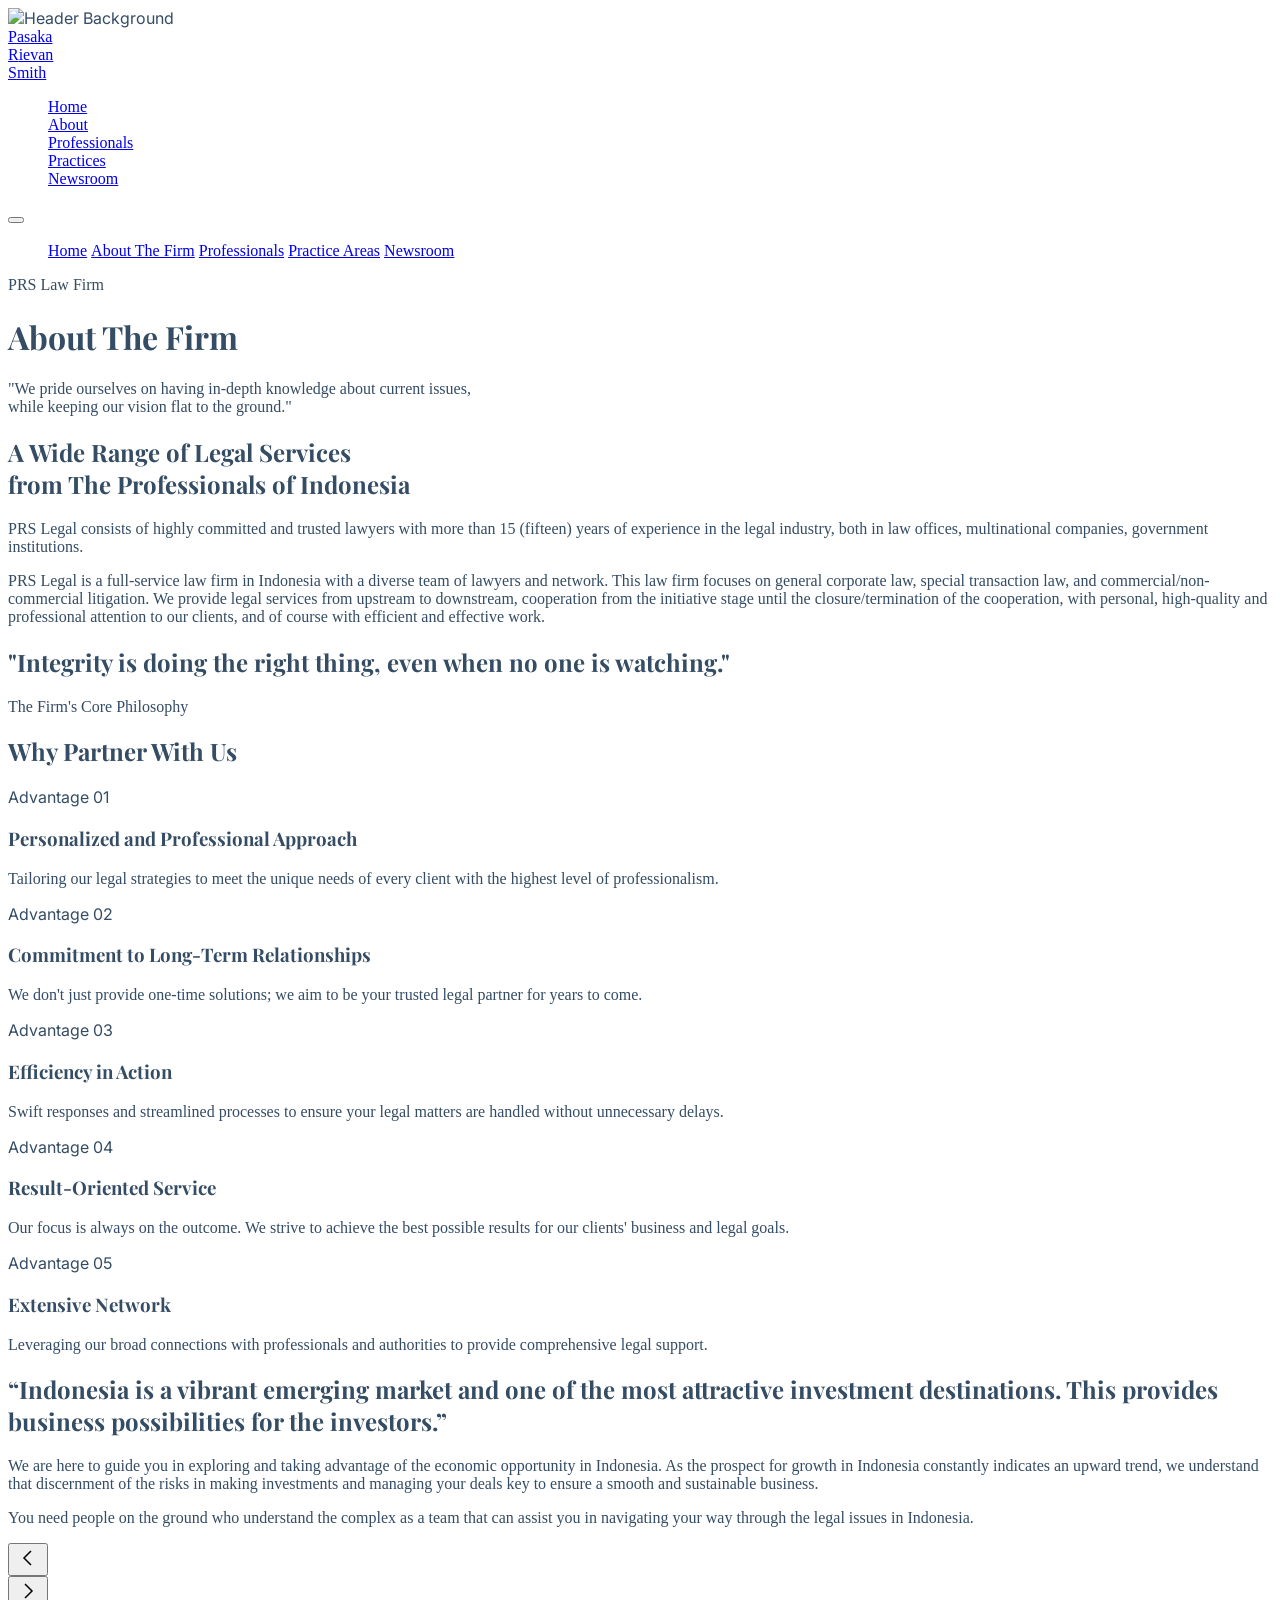
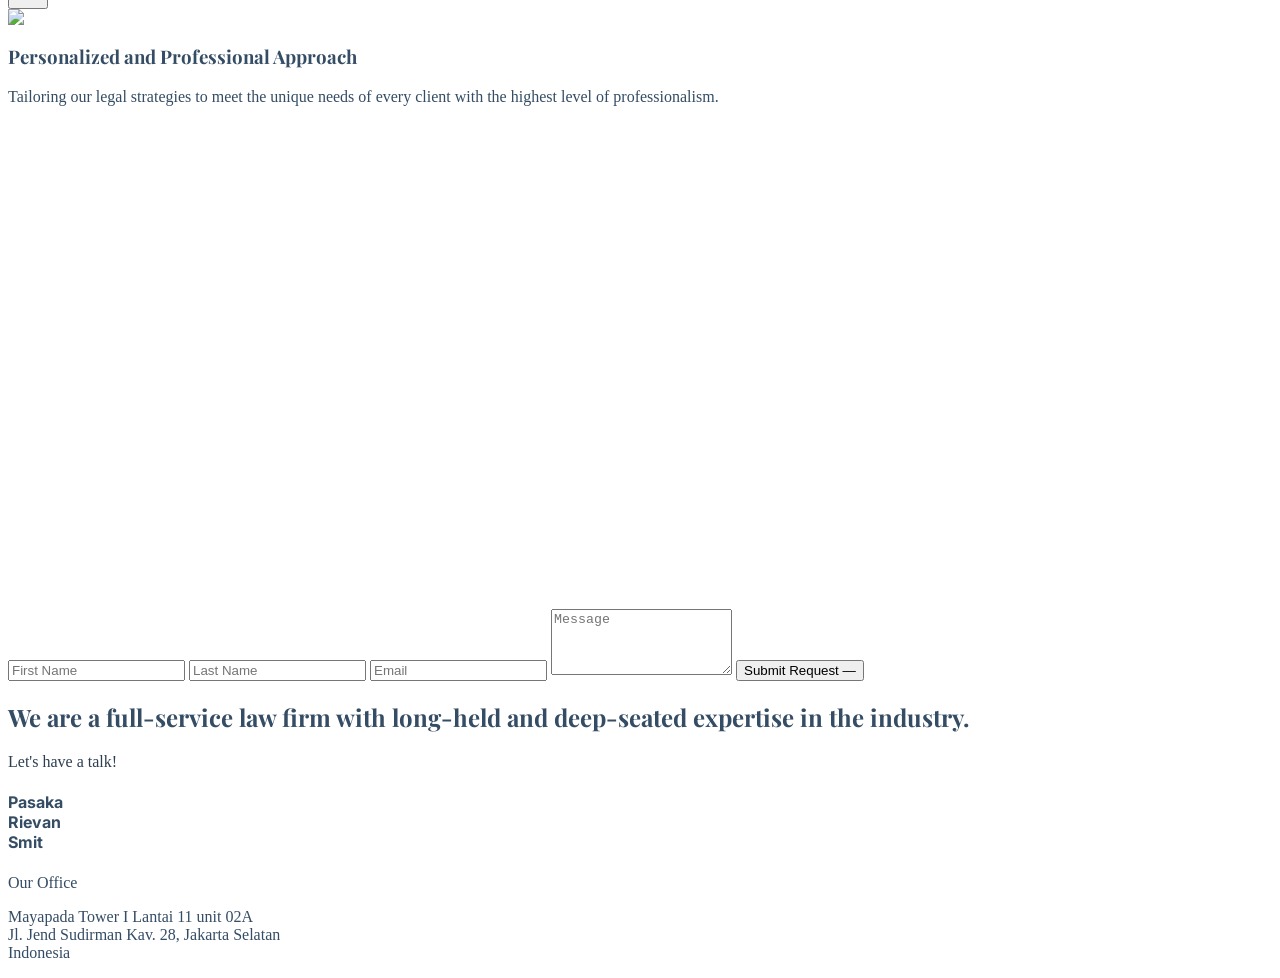
==== about-us.html @ 1524ee4a "first commit" ====
<!DOCTYPE html>
<html lang="id">
<head>
    <meta charset="UTF-8">
    <meta name="viewport" content="width=device-width, initial-scale=1.0">
    <title>Pasaka Rievan Smit | Our Firm</title>
    </head>
    <script src="https://cdn.tailwindcss.com"></script>
    <link href="https://unpkg.com/aos@2.3.1/dist/aos.css" rel="stylesheet">
    <link href="https://fonts.googleapis.com/css2?family=Playfair+Display:ital,wght@0,400;0,700;1,400&family=Inter:wght@300;400;600&display=swap" rel="stylesheet">
    <script src="https://unpkg.com/lenis@1.1.13/dist/lenis.min.js"></script>
    <link rel="stylesheet" href="https://cdn.jsdelivr.net/npm/swiper@11/swiper-bundle.min.css" />
    <script src="https://cdn.jsdelivr.net/npm/swiper@11/swiper-bundle.min.js"></script>
    <link rel="stylesheet" href="assets/css/style.css">

<body class="overflow-x-hidden">
    

    <header class="relative h-[70vh] flex items-end overflow-hidden parallax">
        
        <div class="absolute inset-0 z-0">
            <img src="https://images.unsplash.com/photo-1505547828843-176834e42154?q=80&w=1170&auto=format&fit=crop&ixlib=rb-4.1.0&ixid=M3wxMjA3fDB8MHxwaG90by1wYWdlfHx8fGVufDB8fHx8fA%3D%3D" 
                id="parallax-bg"
                class="absolute top-0 left-0 w-full h-[120%] object-cover will-change-transform" 
                alt="Header Background">
            <div class="absolute inset-0 header-scrim"></div>
        </div>

        <nav class="absolute top-0 w-full p-6 px-8 flex justify-between items-center z-50 transition-all duration-300">
            <a href="index.html" class="z-[60]">
                <div class="text-2xl md:text-3xl font-extralight tracking-[0.2em] uppercase leading-tight text-white">
                    <span class="font-extrabold">P</span>asaka<br> 
                    <span class="font-extrabold">R</span>ievan<br> 
                    <span class="font-extrabold">S</span>mith
                </div>
            </a>
            
            <ul class="hidden md:flex space-x-10 text-[10px] uppercase tracking-[0.3em] font-light text-white">
                <a href="index.html"><li class="nav-link pb-1 cursor-pointer hover:text-blue-200 transition-colors">Home</li></a>
                <a href="about-us.html"><li class="nav-link pb-1 cursor-pointer hover:text-blue-200 transition-colors">About</li></a>
                <a href="profesionals.html"><li class="nav-link pb-1 cursor-pointer hover:text-blue-200 transition-colors">Professionals</li></a>
                <a href="practice-area.html"><li class="nav-link pb-1 cursor-pointer hover:text-blue-200 transition-colors">Practices</li></a>
                <a href="newsroom.html"><li class="nav-link pb-1 cursor-pointer hover:text-blue-200 transition-colors">Newsroom</li></a>
            </ul>

            <button id="menuBtn" class="md:hidden z-[60] flex flex-col justify-between h-5 w-6 outline-none">
                <span class="block h-0.5 w-full bg-white transition-all duration-300 origin-left" id="line1"></span>
                <span class="block h-0.5 w-full bg-white transition-all duration-300" id="line2"></span>
                <span class="block h-0.5 w-full bg-white transition-all duration-300 origin-left" id="line3"></span>
            </button>

            <div id="mobileMenu" class="fixed inset-0 bg-[#000] z-[55] flex flex-col items-center justify-center translate-x-full transition-transform duration-500 ease-in-out">
                <ul class="flex flex-col space-y-8 text-center text-sm uppercase tracking-[0.4em] font-light text-white">
                    <a href="index.html" class="hover:text-blue-200 transition-colors">Home</a>
                    <a href="about-us.html" class="hover:text-blue-200 transition-colors">About The Firm</a>
                    <a href="profesionals.html" class="hover:text-blue-200 transition-colors">Professionals</a>
                    <a href="practice-area.html" class="hover:text-blue-200 transition-colors">Practice Areas</a>
                    <a href="newsroom.html" class="hover:text-blue-200 transition-colors">Newsroom</a>
                </ul>
                
                <div class="absolute bottom-12 flex space-x-6">
                    <div class="h-[1px] w-8 bg-white/20 self-center"></div>
                    <p class="text-[9px] text-gray-500 tracking-widest uppercase">PRS Law Firm</p>
                    <div class="h-[1px] w-8 bg-white/20 self-center"></div>
                </div>
            </div>
        </nav>

        <div class="relative z-10 w-full max-w-7xl mx-auto px-8 pb-12">
            <div class="flex flex-col md:flex-row md:items-end justify-between items-start gap-6">
                
                <div class="md:w-1/2" data-aos="fade-up">
                    <h1 class="text-4xl md:text-6xl serif italic tracking-tight text-white leading-none">
                        About The Firm
                    </h1>
                </div>

                <div class="md:w-1/3 mb-2" data-aos="fade-up" data-aos-delay="200">
                    <p class="text-gray-300 italic text-sm md:text-base font-light leading-relaxed border-l border-white/20 pl-6">
                        "We pride ourselves on having in-depth knowledge about current issues, <br class="hidden md:block"> 
                while keeping our vision flat to the ground."
                    </p>
                </div>

            </div>
        </div>

        <div class="absolute bottom-0 left-0 w-full h-[1px] bg-white/10"></div>
    </header>

    <section class="py-24 px-8 bg-black">
        <div class="max-w-4xl mx-auto text-center" data-aos="fade-up">
            <h2 class="text-3xl md:text-6xl serif mb-8">A Wide Range of Legal Services <br> <span class="italic text-gray-300 text-4xl">from The Professionals of Indonesia</span></h2>
            <div class="space-y-12 mt-24 text-gray-400 leading-relaxed text-lg">
                <p class="">
                    PRS Legal consists of highly committed and trusted lawyers with more than 15 (fifteen) years of experience in the legal industry, both in law offices, multinational companies, government institutions.    
                </p>
                <p class="">
                    PRS Legal is a full-service law firm in Indonesia with a diverse team of lawyers and network. This law firm focuses on general corporate law, special transaction law, and commercial/non-commercial litigation. We provide legal services from upstream to downstream, cooperation from the initiative stage until the closure/termination of the cooperation, with personal, high-quality and professional attention to our clients, and of course with efficient and effective work.
                </p>
            </div>
        </div>
    </section>

    <!-- quote -->
    <div class="relative w-full h-[70vh] md:h-[85vh] bg-black overflow-hidden flex items-center justify-center">
    
        <div class="absolute inset-0 z-0">
            <div class="w-full h-full parallax-enhanced" 
                style="background-image: url('https://plus.unsplash.com/premium_photo-1695942301094-472c4dbf9130?q=80&w=2000&auto=format&fit=crop');">
            </div>
            
            <div class="absolute inset-0 bg-gradient-to-b from-black via-[#2c3e50]/30 to-black opacity-90"></div>
            
            <div class="absolute inset-0 bg-[radial-gradient(circle,transparent_30%,black_100%)]"></div>
        </div>

        <div class="relative z-10 text-center px-6 max-w-4xl" data-aos="fade-up">
            <div class="w-16 h-[1px] bg-[#2c3e50] mx-auto mb-8"></div>
            <h2 class="serif text-3xl md:text-5xl text-white italic leading-tight opacity-90">
                "Integrity is doing the right thing, even when no one is watching."
            </h2>
            <p class="mt-6 text-[#2c3e50] tracking-[0.5em] text-[10px] font-bold uppercase">The Firm's Core Philosophy</p>
        </div>
    </div>

    <!-- keuungulan -->
    <section class="py-24 bg-black px-8">
        <div class="max-w-6xl mx-auto mb-16" data-aos="fade-right">
            <h2 class="serif text-3xl md:text-4xl text-white italic">Why Partner With Us</h2>
            <div class="w-16 h-[1px] bg-[#2c3e50] mt-4"></div>
        </div>

        <div class="grid md:grid-cols-2 lg:grid-cols-3 gap-x-12 gap-y-16 max-w-6xl mx-auto">
            
            <div class="group border-t border-gray-800 pt-8 cursor-pointer" data-aos="fade-up">
                <div class="flex flex-col mb-4">
                    <span class="text-[10px] tracking-widest uppercase text-[#2c3e50] font-bold mb-2 group-hover:text-blue-400 transition-colors">Advantage 01</span>
                    <h3 class="serif text-2xl italic text-gray-300 relative inline-block transition-colors duration-300 group-hover:text-white">
                        Personalized and Professional Approach
                        <span class="absolute -bottom-1 left-0 w-0 h-[1px] bg-[#2c3e50] transition-all duration-500 group-hover:w-full group-hover:bg-blue-400"></span>
                    </h3>
                </div>
                <p class="text-gray-500 text-sm leading-relaxed transition-all duration-500 group-hover:text-gray-300">
                    Tailoring our legal strategies to meet the unique needs of every client with the highest level of professionalism.
                </p>
            </div>

            <div class="group border-t border-gray-800 pt-8 cursor-pointer" data-aos="fade-up" data-aos-delay="100">
                <div class="flex flex-col mb-4">
                    <span class="text-[10px] tracking-widest uppercase text-[#2c3e50] font-bold mb-2 group-hover:text-blue-400 transition-colors">Advantage 02</span>
                    <h3 class="serif text-2xl italic text-gray-300 relative inline-block transition-colors duration-300 group-hover:text-white">
                        Commitment to Long-Term Relationships
                        <span class="absolute -bottom-1 left-0 w-0 h-[1px] bg-[#2c3e50] transition-all duration-500 group-hover:w-full group-hover:bg-blue-400"></span>
                    </h3>
                </div>
                <p class="text-gray-500 text-sm leading-relaxed transition-all duration-500 group-hover:text-gray-300">
                    We don't just provide one-time solutions; we aim to be your trusted legal partner for years to come.
                </p>
            </div>

            <div class="group border-t border-gray-800 pt-8 cursor-pointer" data-aos="fade-up" data-aos-delay="200">
                <div class="flex flex-col mb-4">
                    <span class="text-[10px] tracking-widest uppercase text-[#2c3e50] font-bold mb-2 group-hover:text-blue-400 transition-colors">Advantage 03</span>
                    <h3 class="serif text-2xl italic text-gray-300 relative inline-block transition-colors duration-300 group-hover:text-white">
                        Efficiency in Action
                        <span class="absolute -bottom-1 left-0 w-0 h-[1px] bg-[#2c3e50] transition-all duration-500 group-hover:w-full group-hover:bg-blue-400"></span>
                    </h3>
                </div>
                <p class="text-gray-500 text-sm leading-relaxed transition-all duration-500 group-hover:text-gray-300">
                    Swift responses and streamlined processes to ensure your legal matters are handled without unnecessary delays.
                </p>
            </div>

            <div class="group border-t border-gray-800 pt-8 cursor-pointer" data-aos="fade-up">
                <div class="flex flex-col mb-4">
                    <span class="text-[10px] tracking-widest uppercase text-[#2c3e50] font-bold mb-2 group-hover:text-blue-400 transition-colors">Advantage 04</span>
                    <h3 class="serif text-2xl italic text-gray-300 relative inline-block transition-colors duration-300 group-hover:text-white">
                        Result-Oriented Service
                        <span class="absolute -bottom-1 left-0 w-0 h-[1px] bg-[#2c3e50] transition-all duration-500 group-hover:w-full group-hover:bg-blue-400"></span>
                    </h3>
                </div>
                <p class="text-gray-500 text-sm leading-relaxed transition-all duration-500 group-hover:text-gray-300">
                    Our focus is always on the outcome. We strive to achieve the best possible results for our clients' business and legal goals.
                </p>
            </div>

            <div class="group border-t border-gray-800 pt-8 cursor-pointer" data-aos="fade-up" data-aos-delay="100">
                <div class="flex flex-col mb-4">
                    <span class="text-[10px] tracking-widest uppercase text-[#2c3e50] font-bold mb-2 group-hover:text-blue-400 transition-colors">Advantage 05</span>
                    <h3 class="serif text-2xl italic text-gray-300 relative inline-block transition-colors duration-300 group-hover:text-white">
                        Extensive Network
                        <span class="absolute -bottom-1 left-0 w-0 h-[1px] bg-[#2c3e50] transition-all duration-500 group-hover:w-full group-hover:bg-blue-400"></span>
                    </h3>
                </div>
                <p class="text-gray-500 text-sm leading-relaxed transition-all duration-500 group-hover:text-gray-300">
                    Leveraging our broad connections with professionals and authorities to provide comprehensive legal support.
                </p>
            </div>

        </div>
    </section>

    <section class="bg-black text-white px-8 md:py-24 py-16">
        <div class="max-w-7xl mx-auto">
            
            <div class="grid grid-cols-1 md:grid-cols-12 gap-8">
                
                <div class="md:col-span-8 md:col-start-2 lg:col-start-2 lg:col-span-7" data-aos="fade-right">
                    <h2 class="serif text-xl md:text-5xl lg:text-5xl italic leading-[1.1] tracking-tight text-gray-100">
                        “Indonesia is a vibrant emerging market and one of the most attractive investment destinations. This provides business possibilities for the investors.”
                    </h2>
                </div>

                <div class="hidden md:block md:col-span-12"></div>

                <div class="md:col-start-7 md:col-span-6 lg:col-start-7 lg:col-span-5" data-aos="fade-up" data-aos-delay="200">
                    <div class="space-y-8 text-gray-400 font-light leading-relaxed text-sm md:text-base">
                        <p>
                            We are here to guide you in exploring and taking advantage of the economic 
                            opportunity in Indonesia. As the prospect for growth in Indonesia constantly 
                            indicates an upward trend, we understand that discernment of the risks in 
                            making investments and managing your deals key to ensure a smooth and 
                            sustainable business.
                        </p>
                        
                        <p>
                            You need people on the ground who understand the complex as a team that 
                            can assist you in navigating your way through the legal issues in Indonesia.
                        </p>
                    </div>
                </div>

            </div>
        </div>
    </section>

    <!-- gambar berjalan -->
    <section class="py-24 bg-black overflow-hidden">
            <div class="max-w-7xl mx-auto px-8 mb-12 flex justify-between items-end">
                <div class="flex space-x-2">
                    <button class="swiper-prev-btn border border-gray-800 p-4 hover:bg-[#2c3e50] transition-all text-white group">
                        <svg xmlns="http://www.w3.org/2000/svg" width="24" height="24" fill="none" stroke="currentColor" stroke-width="1.5" viewBox="0 0 24 24"><path d="M15 19l-7-7 7-7"/></svg>
                    </button>
                    
                </div> 
                <div class="flex space-x-2">
                    
                    <button class="swiper-next-btn border border-gray-800 p-4 hover:bg-[#2c3e50] transition-all text-white group">
                        <svg xmlns="http://www.w3.org/2000/svg" width="24" height="24" fill="none" stroke="currentColor" stroke-width="1.5" viewBox="0 0 24 24"><path d="M9 5l7 7-7 7"/></svg>
                    </button>
                </div>
            </div>

            <div class="swiper mySwiper !px-0">
                <div class="swiper-wrapper">
                    
                    <div class="swiper-slide relative h-[200px] md:h-[200px] bg-gray-900 overflow-hidden">
                        <img src="https://images.unsplash.com/photo-1521737852567-6949f3f9f2b5?q=80&w=1147&auto=format&fit=crop&ixlib=rb-4.1.0&ixid=M3wxMjA3fDB8MHxwaG90by1wYWdlfHx8fGVufDB8fHx8fA%3D%3D" class="absolute inset-0 w-full h-full object-cover opacity-40">
                        <div class="absolute inset-0 bg-gradient-to-r from-black via-black/60 to-transparent z-10"></div>
                        
                        <div class="absolute inset-0 flex items-center z-20 px-8 md:px-24">
                            <div class="max-w-3xl" data-aos="fade-up">
                                
                                <h3 class="serif text-4xl md:text-6xl text-white mb-6">Personalized and Professional Approach</h3>
                                <p class="text-gray-300 text-lg leading-relaxed mb-8 font-light">
                                    Tailoring our legal strategies to meet the unique needs of every client with the highest level of professionalism.
                                </p>
                                
                            </div>
                        </div>
                    </div>

                    <div class="swiper-slide relative h-[600px] md:h-[700px] bg-gray-900 overflow-hidden">
                        <img src="https://images.unsplash.com/photo-1589829545856-d10d557cf95f?q=80&w=2000" class="absolute inset-0 w-full h-full object-cover opacity-40">
                        <div class="absolute inset-0 bg-gradient-to-r from-black via-black/60 to-transparent z-10"></div>
                        
                        <div class="absolute inset-0 flex items-center z-20 px-8 md:px-24">
                            <div class="max-w-3xl">
                                
                                <h3 class="serif text-4xl md:text-6xl text-white mb-6">Commitment to Long-Term Relationships</h3>
                                <p class="text-gray-300 text-lg leading-relaxed mb-8 font-light">
                                    We don't just provide one-time solutions; we aim to be your trusted legal partner for years to come.
                                </p>
                                
                            </div>
                        </div>
                    </div>

                    </div>
            </div>
    </section>

    <section class="bg-black py-32 px-8 border-t border-gray-900">
        <div class="max-w-7xl mx-auto grid grid-cols-1 md:grid-cols-2 gap-20">
            <div class="order-2 md:order-1" data-aos="fade-up">
                <form class="grid grid-cols-2 gap-6">
                    <input type="text" placeholder="First Name" class="bg-transparent border-b border-gray-800 py-4 text-sm focus:border-blue-firm outline-none">
                    <input type="text" placeholder="Last Name" class="bg-transparent border-b border-gray-800 py-4 text-sm focus:border-blue-firm outline-none">
                    <input type="email" placeholder="Email" class="bg-transparent border-b border-gray-800 py-4 text-sm focus:border-blue-firm outline-none col-span-2">
                    <textarea placeholder="Message" rows="4" class="bg-transparent border-b border-gray-800 py-4 text-sm focus:border-blue-firm outline-none col-span-2"></textarea>
                    <button class="col-span-2 text-left text-xs uppercase tracking-[0.4em] font-bold mt-8 hover:text-blue-firm transition-colors">Submit Request —</button>
                </form>
            </div>

            <div class="order-1 md:order-2" data-aos="fade-left">
                <h2 class="serif text-4xl md:text-5xl lg:text-6xl italic leading-tight">
                    We are a full-service law firm with <span class="text-gray-500">long-held and deep-seated</span> expertise in the industry.
                </h2>
                <p class="mt-8 text-blue-firm font-bold text-xs uppercase tracking-[0.3em]">Let's have a talk!</p>
            </div>
        </div>
    </section>

    <footer class="bg-black py-20 px-8 border-t border-gray-900">
        <div class="max-w-7xl mx-auto flex flex-col md:flex-row justify-between items-start gap-12">
            <div>
                <h4 class="font-bold tracking-[0.3em] text-lg leading-tight uppercase">Pasaka<br>Rievan <br>Smit</h4>
            </div>
            <div class="text-right">
                <p class="uppercase tracking-widest text-[10px] font-bold mb-4">Our Office</p>
                <p class="text-gray-500 text-sm leading-relaxed">
                    Mayapada Tower I Lantai 11 unit 02A<br>
                    Jl. Jend Sudirman Kav. 28, Jakarta Selatan<br>
                    Indonesia
                </p>

            </div>
        </div>
    </footer>

    <!-- practice area -->
    <!-- <section class="py-24 bg-black overflow-hidden">
            <div class="max-w-7xl mx-auto px-8 mb-12 flex justify-between items-end">
                <div>
                    <h2 class="serif text-4xl md:text-5xl text-white italic" data-aos="fade-right">Our Practice Areas</h2>
                    <p class="text-[#2c3e50] mt-2 uppercase tracking-[0.3em] text-[10px] font-bold">Deep Expertise In Every Sector</p>
                </div>
                
                <div class="flex space-x-2">
                    <button class="swiper-prev-btn border border-gray-800 p-4 hover:bg-[#2c3e50] transition-all text-white group">
                        <svg xmlns="http://www.w3.org/2000/svg" width="24" height="24" fill="none" stroke="currentColor" stroke-width="1.5" viewBox="0 0 24 24"><path d="M15 19l-7-7 7-7"/></svg>
                    </button>
                    <button class="swiper-next-btn border border-gray-800 p-4 hover:bg-[#2c3e50] transition-all text-white group">
                        <svg xmlns="http://www.w3.org/2000/svg" width="24" height="24" fill="none" stroke="currentColor" stroke-width="1.5" viewBox="0 0 24 24"><path d="M9 5l7 7-7 7"/></svg>
                    </button>
                </div>
            </div>

            <div class="swiper mySwiper !px-0">
                <div class="swiper-wrapper">
                    
                    <div class="swiper-slide relative h-[600px] md:h-[700px] bg-gray-900 overflow-hidden">
                        <img src="https://images.unsplash.com/photo-1521737852567-6949f3f9f2b5?q=80&w=1147&auto=format&fit=crop&ixlib=rb-4.1.0&ixid=M3wxMjA3fDB8MHxwaG90by1wYWdlfHx8fGVufDB8fHx8fA%3D%3D" class="absolute inset-0 w-full h-full object-cover opacity-40">
                        <div class="absolute inset-0 bg-gradient-to-r from-black via-black/60 to-transparent z-10"></div>
                        
                        <div class="absolute inset-0 flex items-center z-20 px-8 md:px-24">
                            <div class="max-w-3xl" data-aos="fade-up">
                                <span class="text-[#2c3e50] font-bold tracking-[0.4em] text-xs mb-4 block">AREA 01</span>
                                <h3 class="serif text-4xl md:text-6xl text-white mb-6">Labor & Employment</h3>
                                <p class="text-gray-300 text-lg leading-relaxed mb-8 font-light">
                                    We have successfully assisted numerous clients in employment-related cases, including matters governed by the 2003 Manpower Law and the recent Omnibus Law. Our deep understanding of labor regulations ensures clarity and balance in protecting the rights.
                                </p>
                                <button class="px-8 py-4 bg-[#2c3e50] text-white uppercase tracking-widest text-xs hover:bg-white hover:text-black transition-all duration-300">
                                    View Details
                                </button>
                            </div>
                        </div>
                    </div>

                    <div class="swiper-slide relative h-[600px] md:h-[700px] bg-gray-900 overflow-hidden">
                        <img src="https://images.unsplash.com/photo-1589829545856-d10d557cf95f?q=80&w=2000" class="absolute inset-0 w-full h-full object-cover opacity-40">
                        <div class="absolute inset-0 bg-gradient-to-r from-black via-black/60 to-transparent z-10"></div>
                        
                        <div class="absolute inset-0 flex items-center z-20 px-8 md:px-24">
                            <div class="max-w-3xl">
                                <span class="text-[#2c3e50] font-bold tracking-[0.4em] text-xs mb-4 block">AREA 02</span>
                                <h3 class="serif text-4xl md:text-6xl text-white mb-6">Litigation & Dispute</h3>
                                <p class="text-gray-300 text-lg leading-relaxed mb-8 font-light">
                                    Our lawyers are highly experienced in litigation, including breach of contract, tort, and criminal cases. We excel in crafting tailored legal strategies to address unfair transactions and inequities.
                                </p>
                                <button class="px-8 py-4 bg-[#2c3e50] text-white uppercase tracking-widest text-xs hover:bg-white hover:text-black transition-all duration-300">
                                    View Details
                                </button>
                            </div>
                        </div>
                    </div>

                    </div>
            </div>
    </section> -->

    <!-- <footer class="footer-gradient bg-[#2c3e50] py-20 px-8">
        <div class="max-w-6xl mx-auto grid md:grid-cols-2 gap-16">
            <div data-aos="fade-right">
                <h2 class="text-4xl md:text-5xl serif leading-tight">We are a full-service law firm with <span class="italic font-light">long-held and deep-seated</span> expertise.</h2>
                <div class="mt-12">
                    <p class="font-bold uppercase tracking-widest text-sm mb-2">Our Office</p>
                    <p class="text-gray-300">Seasons Tower Building 12th Floor<br>Jakarta, Indonesia</p>
                </div>
            </div>

            <div class="bg-white/5 p-8 rounded-lg backdrop-blur-md" data-aos="fade-left">
                <form class="grid grid-cols-2 gap-4">
                    <input type="text" placeholder="First Name" class="bg-transparent border-b border-gray-500 p-2 outline-none focus:border-white col-span-1">
                    <input type="text" placeholder="Last Name" class="bg-transparent border-b border-gray-500 p-2 outline-none focus:border-white col-span-1">
                    <input type="email" placeholder="Email" class="bg-transparent border-b border-gray-500 p-2 outline-none focus:border-white col-span-2">
                    <textarea placeholder="Message" class="bg-transparent border-b border-gray-500 p-2 outline-none focus:border-white col-span-2 h-24"></textarea>
                    <button class="mt-4 primary-bg hover:bg-[#34495e] text-white py-3 px-8 transition-all uppercase tracking-widest text-sm">Submit</button>
                </form>
            </div>
        </div>
    </footer> -->

    <script src="https://unpkg.com/aos@2.3.1/dist/aos.js"></script>
    <script src="https://cdn.jsdelivr.net/npm/swiper@11/swiper-bundle.min.js"></script>

    <script>
        AOS.init({ duration: 1000, once: true });
        // 1. Inisialisasi Smooth Scroll (Lenis)
        const lenis = new Lenis({
            duration: 1.2,
            easing: (t) => Math.min(1, 1.001 - Math.pow(2, -10 * t)),
            smoothWheel: true
        });

        function raf(time) {
            lenis.raf(time);
            requestAnimationFrame(raf);
        }
        requestAnimationFrame(raf);

        // 2. Inisialisasi AOS (Animation on Scroll)
        AOS.init({
            duration: 1000,
            once: false, // Set ke false agar animasi berulang saat scroll up/down
            mirror: true
        });

        // 3. Simple Parallax Effect untuk Image

        // 3. Simple Parallax Effect untuk Image
        window.addEventListener('scroll', function() {
            const bg = document.getElementById('parallax-bg');
            if (bg) {
                let offset = window.pageYOffset;
                // Angka 0.3 menentukan kecepatan paralaks. 
                // translate3d(0, Y, 0) membuat gerakan sangat smooth di semua browser.
                bg.style.transform = 'translate3d(0, ' + (offset * 0.3) + 'px, 0)';
            }
        });

        // Inisialisasi harus dipanggil setelah DOM siap
        document.addEventListener('DOMContentLoaded', function () {
            var swiper = new Swiper(".mySwiper", {
                slidesPerView: 1, // Memaksa tampil 1 slide penuh (Col-12)
                spaceBetween: 0,
                loop: true,
                parallax: true, // Menambah efek paralaks saat slide bergeser
                speed: 1200,    // Transisi lebih lambat agar terasa mewah
                autoplay: {
                    delay: 6000,
                    disableOnInteraction: false,
                },
                navigation: {
                    nextEl: ".swiper-next-btn",
                    prevEl: ".swiper-prev-btn",
                },
            });
        });

        // Mobile Menu Toggle with Hamburger Animation
        const menuBtn = document.getElementById('menuBtn');
        const mobileMenu = document.getElementById('mobileMenu');
        const line1 = document.getElementById('line1');
        const line2 = document.getElementById('line2');
        const line3 = document.getElementById('line3');
        let isMenuOpen = false;

        menuBtn.addEventListener('click', () => {
            isMenuOpen = !isMenuOpen;
            
            if (isMenuOpen) {
                // Animasi Hamburger ke 'X'
                line1.classList.add('rotate-45', 'translate-x-[2px]', 'translate-y-[-1px]');
                line2.classList.add('opacity-0');
                line3.classList.add('-rotate-45', 'translate-x-[2px]', 'translate-y-[1px]');
                
                // Tampilkan Menu
                mobileMenu.classList.remove('translate-x-full');
                
                // Kunci scroll body
                document.body.style.overflow = 'hidden';
            } else {
                // Kembalikan Hamburger
                line1.classList.remove('rotate-45', 'translate-x-[2px]', 'translate-y-[-1px]');
                line2.classList.remove('opacity-0');
                line3.classList.remove('-rotate-45', 'translate-x-[2px]', 'translate-y-[1px]');
                
                // Sembunyikan Menu
                mobileMenu.classList.add('translate-x-full');
                
                // Buka scroll body
                document.body.style.overflow = 'auto';
            }
        });
    </script>
</body>
</html>
---- assets/css/style.css ----
/* ============================================
   1. CORE TYPOGRAPHY & BODY STYLES
   ============================================ */


   :root {
    --primary: #344C64;
    --primary-dark: #2c3e50;
    --primary-soft: #5F7A8A;
    --white: #ffffff;
    --gray-soft: #E6EDF3;
    --gold-accent: #C6A75E;
}

.serif {
    font-family: "Playfair Display", serif;
    /* font-family: "Libre Baskerville", serif; */
    /* font-family: "Merriweather", serif; */
}


body {
    font-family: "Inter", sans-serif;
    /* font-family: Cambria, Georgia, "Times New Roman", serif; */
    color: var(--primary);
}

p , a {
    font-family: Cambria, Georgia, "Times New Roman", serif;
    
}



/* ============================================
   2. COLOR & UTILITY CLASSES
   ============================================ */

.text-blue-firm {
    color: #2c3e50;
}

.bg-blue-firm {
    background-color: #2c3e50;
}

.primary-bg {
    background-color: #2c3e50;
}

.footer-gradient {
    background: linear-gradient(to bottom, #000000, #2c3e50);
}

.rounded-xl {
    border-radius: 1rem;
}

.shadow-2xl {
    box-shadow: 0 25px 50px -12px rgba(0, 0, 0, 0.5);
}

/* ============================================
   3. NAVIGATION STYLES
   ============================================ */

.nav-link {
    position: relative;
    overflow: hidden;
}

.nav-link::after {
    content: "";
    position: absolute;
    bottom: 0;
    left: 0;
    width: 100%;
    height: 1px;
    background-color: white;
    transform: translateX(-101%);
    transition: transform 0.3s ease;
}

.nav-link:hover::after {
    transform: translateX(0);
}

/* .nav-blur {
    backdrop-filter: blur(8px);
    background: rgba(44, 62, 80, 0.2);
} */

.nav-blur {
    backdrop-filter: blur(10px);
    background: rgba(52, 76, 100, 0.7);
}

.nav-blur {
    backdrop-filter: blur(8px);
    background: rgba(44, 62, 80, 0.2);
}

/* ============================================
   4. BUTTONS
   ============================================ */

.btn-primary {
    background-color: #2c3e50;
    transition: all 0.4s cubic-bezier(0.23, 1, 0.32, 1);
    position: relative;
    z-index: 1;
}

.btn-primary:hover {
    background-color: #1a252f;
    transform: translateY(-3px);
    box-shadow: 0 10px 20px rgba(0, 0, 0, 0.3);
}

/* ============================================
   5. LENIS SMOOTH SCROLL
   ============================================ */

html.lenis {
    height: auto;
}

.lenis-smooth {
    scroll-behavior: auto !important;
}

.lenis-smooth [data-lenis-prevent] {
    overscroll-behavior: contain;
}

/* ============================================
   6. PARALLAX EFFECTS
   ============================================ */

.parallax {
    background-attachment: fixed;
    background-position: center;
    background-size: cover;
}

.parallax-bg {
    background-attachment: fixed;
    will-change: transform;
}

.parallax-enhanced {
    background-attachment: fixed;
    background-position: center center;
    background-repeat: no-repeat;
    background-size: cover;
    height: 100%;
    width: 100%;
    will-change: transform;
}

.header-scrim {
    background: linear-gradient(to bottom,
            rgba(0, 0, 0, 0.8) 0%,
            rgba(0, 0, 0, 0.2) 40%,
            rgba(0, 0, 0, 0) 60%,
            rgba(0, 0, 0, 1) 100%);
}

.header-scrim {
    background: linear-gradient(to bottom,
            rgba(0, 0, 0, 0.8) 0%,
            rgba(0, 0, 0, 0.2) 40%,
            rgba(0, 0, 0, 0) 60%,
            rgba(0, 0, 0, 1) 100%);
}

/* ============================================
   7. HERO SECTION
   ============================================ */

.hero-wrapper {
    position: relative;
    height: 100vh;
    width: 100%;
    overflow: hidden;
}

.parallax-hero-img {
    position: absolute;
    top: 0;
    left: 0;
    width: 100%;
    height: 120%;
    object-fit: cover;
    will-change: transform;
}

/* ============================================
   8. QUOTE SECTION
   ============================================ */

.quote-parallax-wrapper {
    position: relative;
    width: 100%;
    height: 70vh;
    overflow: hidden;
    display: flex;
    align-items: center;
    justify-content: center;
}

.parallax-quote-img {
    position: absolute;
    top: -20%;
    left: 0;
    width: 100%;
    height: 140%;
    object-fit: cover;
    will-change: transform;
}

/* ============================================
   9. SWIPER / CAROUSEL
   ============================================ */

.swiper {
    width: 100%;
    height: 600px;
}

.swiper-slide {
    height: 500px !important;
    display: flex;
    flex-direction: column;
}

.swiper-slide img {
    z-index: 0;
}

.swiper-pagination-bullet {
    background: white !important;
}

.swiper-button-next,
.swiper-button-prev {
    color: #2c3e50 !important;
}

.valueSwiper .swiper-slide {
    transition: opacity 0.5s ease;
    opacity: 0 !important;
}

.valueSwiper .swiper-slide-active {
    opacity: 1 !important;
}

.valueSwiper .swiper-slide-active {
    opacity: 1 !important;
}

/* ============================================
   10. PRACTICE CARDS
   ============================================ */

.practice-card {
    position: relative;
    height: 250px;
    border-radius: 12px;
    overflow: hidden;
    transition: all 0.6s cubic-bezier(0.23, 1, 0.32, 1);
    cursor: pointer;
}

.practice-card img {
    transition: transform 1.2s cubic-bezier(0.23, 1, 0.32, 1);
}

.practice-card:hover img {
    transform: scale(1.1);
}

.practice-overlay {
    background: linear-gradient(to top,
            rgba(0, 0, 0, 0.8) 0%,
            rgba(0, 0, 0, 0.2) 60%,
            transparent 100%);
    transition: background 0.4s ease;
}

.practice-card:hover .practice-overlay {
    background: rgba(44, 62, 80, 0.4);
}

.learn-more {
    opacity: 0;
    transform: translateY(10px);
    transition: all 0.4s ease;
}

.practice-card:hover .learn-more {
    opacity: 1;
    transform: translateY(0);
}

/* ============================================
   11. PROFESSIONAL CARDS
   ============================================ */

.prof-link {
    display: flex;
    justify-content: space-between;
    align-items: center;
    border-bottom: 1px solid rgba(255, 255, 255, 0.2);
    padding-bottom: 0.75rem;
    transition: all 0.5s cubic-bezier(0.23, 1, 0.32, 1);
    margin-top: 0.5rem;
}

.prof-name-text {
    color: #ffffff;
    transition: all 0.5s ease;
}

.prof-arrow {
    color: rgba(255, 255, 255, 0.566);
    transform: translateX(-5px);
    transition: all 0.5s cubic-bezier(0.23, 1, 0.32, 1);
}

/* Professional Card Hover State */
.group:hover .prof-link {
    border-bottom-color: rgba(255, 255, 255, 1);
}

.group:hover .prof-name-text {
    color: #ffffff;
    text-shadow: 0 0 15px rgba(255, 255, 255, 0.4);
}

.group:hover .prof-arrow {
    color: #ffffff;
    transform: translateX(0);
    opacity: 1;
}

/* ============================================
   12. ARTICLE CONTENT
   ============================================ */

.article-content p {
    margin-bottom: 1.5rem;
    color: #d1d5db;
    line-height: 1.8;
    font-size: 1.1rem;
}

.article-content h3 {
    font-family: "Playfair Display", serif;
    font-size: 1.8rem;
    color: white;
    margin: 2.5rem 0 1rem 0;
    font-style: italic;
}

article img {
    width: 100%;
    height: auto;
    border-radius: 0.5rem;
    margin: 2rem 0;
    border: 1px solid rgba(255, 255, 255, 0.05);
}

/* ============================================
   13. TABLES
   ============================================ */

.custom-table {
    width: 100%;
    border-collapse: collapse;
    margin: 2rem 0;
    background: rgba(255, 255, 255, 0.02);
}

.custom-table th {
    background: #2c3e50;
    color: white;
    text-align: left;
    padding: 1rem;
    font-size: 0.8rem;
    text-transform: uppercase;
    letter-spacing: 0.1em;
}

.custom-table td {
    padding: 1.5rem 1rem;
    border-bottom: 1px solid rgba(255, 255, 255, 0.1);
    font-size: 0.95rem;
    vertical-align: top;
}

/* ============================================
   14. SIDEBAR & AUTHOR
   ============================================ */

.author-card {
    border-left: 1px solid rgba(255, 255, 255, 0.1);
    padding-left: 2rem;
    transition: all 0.3s ease;
}

/* ============================================
   15. MOBILE RESPONSIVE
   ============================================ */

@media (max-width: 768px) {
    .parallax-enhanced {
        background-attachment: scroll;
        height: 50vh;
    }
}
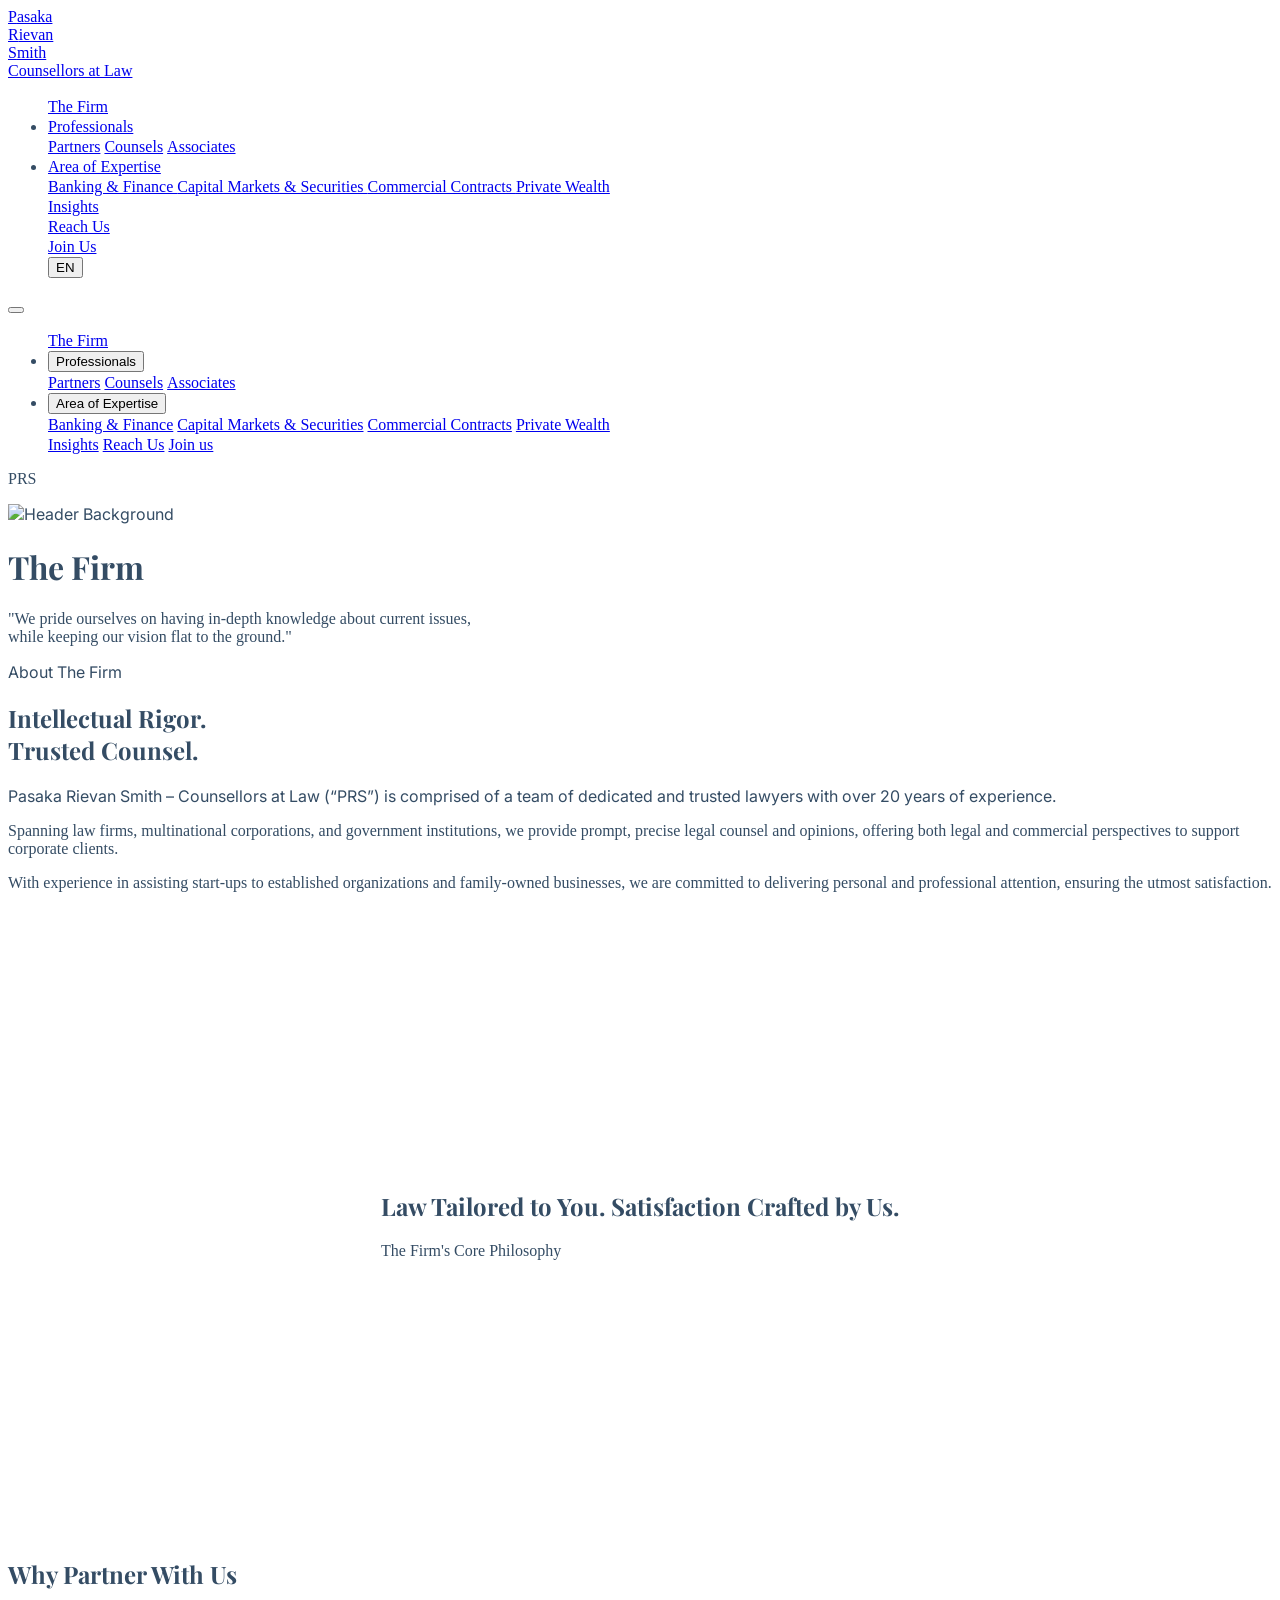
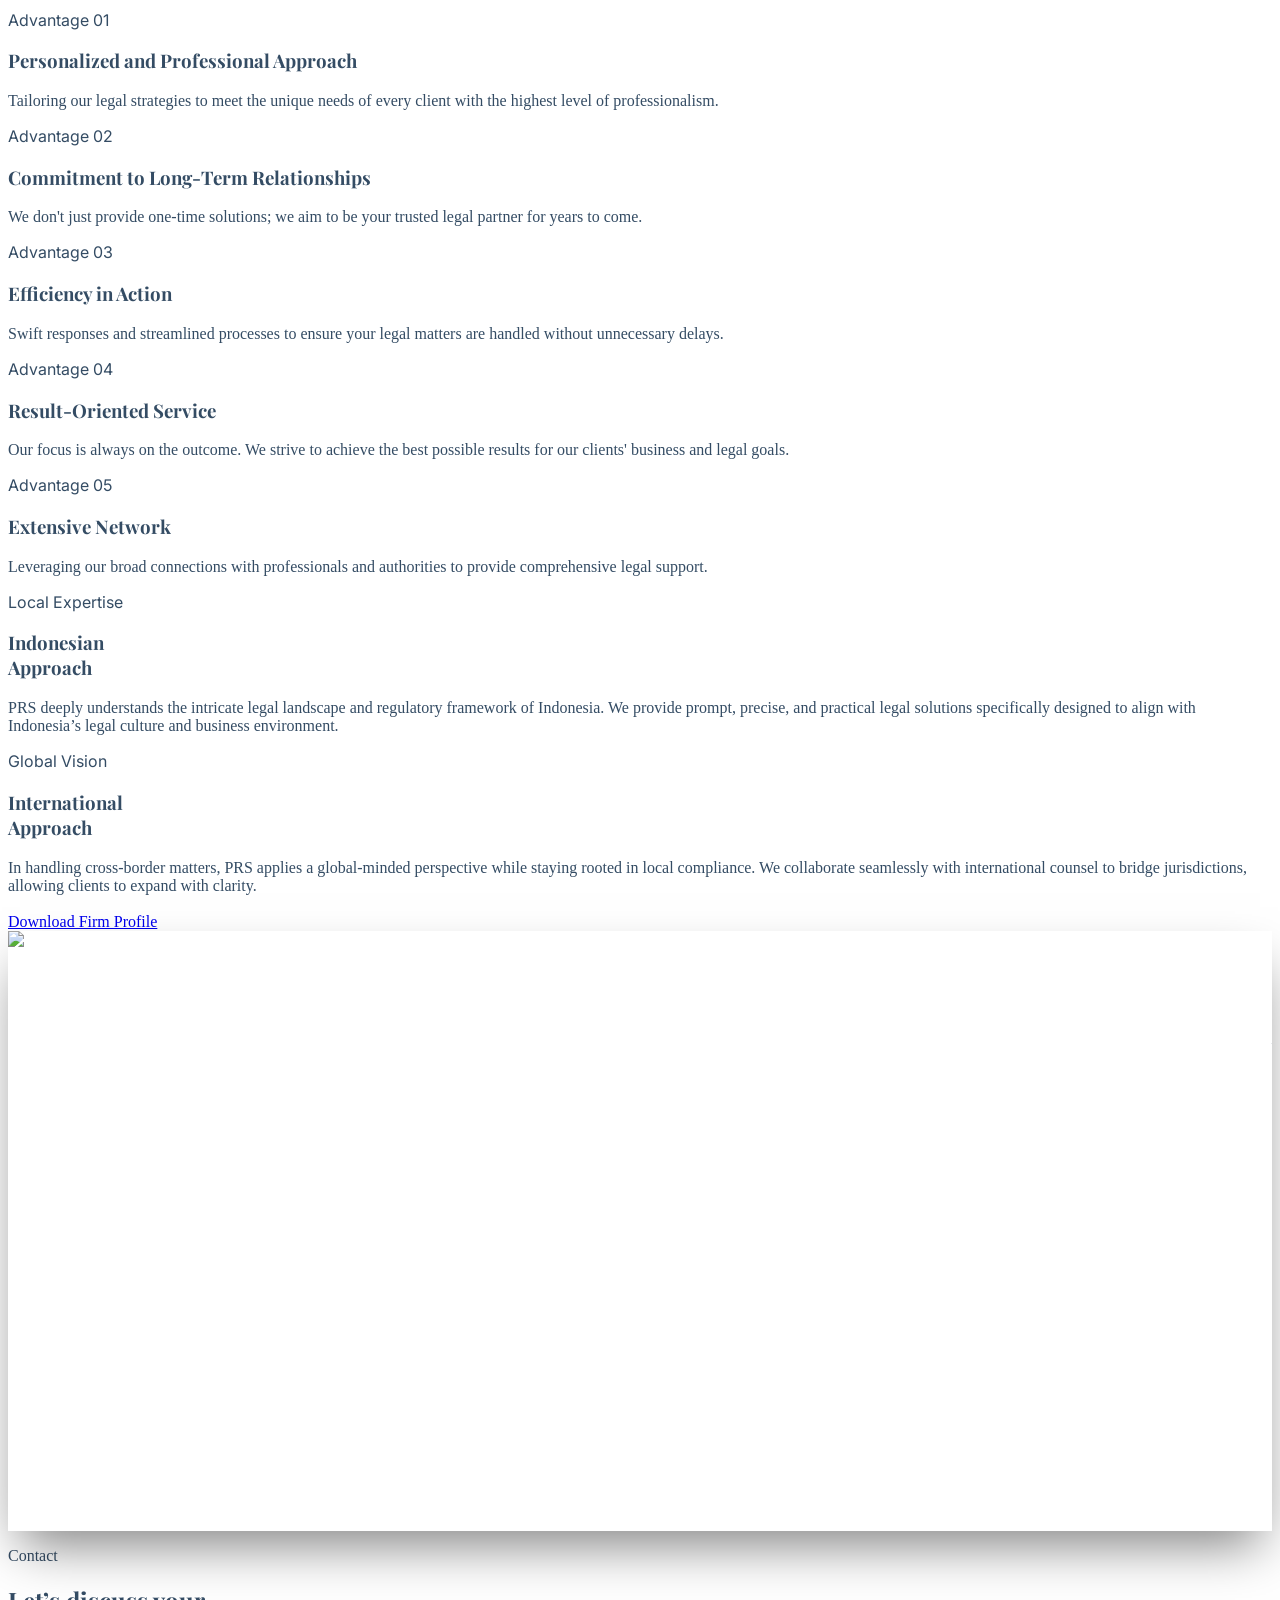
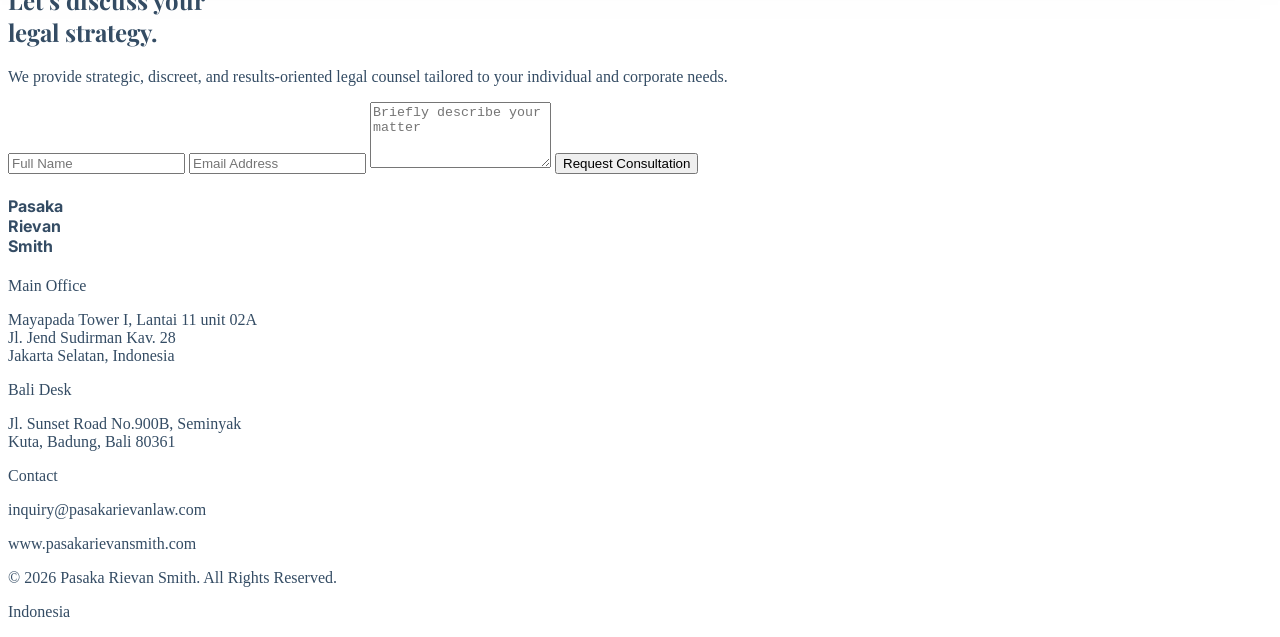
==== commit 29ddce3f: "ref desain bg white" ====
--- a/about-us.html
+++ b/about-us.html
@@ -4,7 +4,7 @@
     <meta charset="UTF-8">
     <meta name="viewport" content="width=device-width, initial-scale=1.0">
     <title>Pasaka Rievan Smit | Our Firm</title>
-    </head>
+    
     <script src="https://cdn.tailwindcss.com"></script>
     <link href="https://unpkg.com/aos@2.3.1/dist/aos.css" rel="stylesheet">
     <link href="https://fonts.googleapis.com/css2?family=Playfair+Display:ital,wght@0,400;0,700;1,400&family=Inter:wght@300;400;600&display=swap" rel="stylesheet">
@@ -12,9 +12,179 @@
     <link rel="stylesheet" href="https://cdn.jsdelivr.net/npm/swiper@11/swiper-bundle.min.css" />
     <script src="https://cdn.jsdelivr.net/npm/swiper@11/swiper-bundle.min.js"></script>
     <link rel="stylesheet" href="assets/css/style.css">
-
-<body class="overflow-x-hidden">
+    <script src="https://unpkg.com/lucide@latest"></script>
     
+</head>
+<body class="bg-white overflow-x-hidden">
+
+    <nav class="absolute top-0 w-full p-6 px-8 flex justify-between items-center z-50 transition-all duration-300">
+            <a href="index.html" class="z-[60]">
+                <div class="text-2xl md:text-3xl font-extralight tracking-[0.2em] uppercase leading-tight text-white">
+                    <span class="font-extrabold">P</span>asaka<br> 
+                    <span class="font-extrabold">R</span>ievan<br> 
+                    <span class="font-extrabold">S</span>mith<br>
+                    <span class="block text-[10px] leading-none tracking-[0.3em] mt-1">
+                        Counsellors at <span class="font-semibold">Law</span>
+                    </span>
+                </div>
+            </a>
+            
+
+            <ul class="hidden md:flex space-x-10 text-[10px] uppercase tracking-[0.3em] font-light text-white">
+
+                <!-- The Firm -->
+                <li class="nav-link pb-1 cursor-pointer hover:text-gray-300 transition-colors">
+                    <a href="about-us.html" class="hover:text-gray-300 transition-colors">
+                        The Firm
+                    </a>
+                </li>
+
+                <!-- Professionals Dropdown -->
+                <li class="relative group ">
+                    <a href="profesionals.html" 
+                    class="flex items-center gap-2 hover:text-gray-300 transition-colors">
+                        Professionals
+                        <i data-lucide="chevron-down"
+                        class="w-3 h-3 transition-transform duration-300 group-hover:rotate-180">
+                        </i>
+                    </a>
+
+                    <div class="absolute left-0 top-full mt-4 w-40
+                                bg-white/10 backdrop-blur-xl
+                                border border-white/20
+                                shadow-2xl
+                                opacity-0 invisible
+                                group-hover:opacity-100 group-hover:visible
+                                transition-all duration-300">
+
+                        <div class="flex flex-col text-[11px] tracking-widest uppercase py-4 text-white">
+                            <a href="#" class="px-6 py-2 hover:bg-white/10 transition-colors">Partners</a>
+                            <a href="#" class="px-6 py-2 hover:bg-white/10 transition-colors">Counsels</a>
+                            <a href="#" class="px-6 py-2 hover:bg-white/10 transition-colors">Associates</a>
+                        </div>
+
+                    </div>
+                </li>
+
+                <!-- Area of Expertise Dropdown -->
+                <li class="relative group">
+                    <a href="practice-area.html" 
+                    class="flex items-center gap-2 hover:text-gray-300 transition-colors">
+                        Area of Expertise
+                        <i data-lucide="chevron-down"
+                        class="w-3 h-3 transition-transform duration-300 group-hover:rotate-180">
+                        </i>
+                    </a>
+
+                    <div class="absolute left-0 top-full mt-4 w-64
+                                bg-white/10 backdrop-blur-xl
+                                border border-white/20
+                                shadow-2xl 
+                                opacity-0 invisible
+                                group-hover:opacity-100 group-hover:visible
+                                transition-all duration-300">
+
+                        <div class="flex flex-col text-[11px] tracking-widest uppercase py-4 text-white">
+                            <a href="#" class="px-6 py-2 hover:bg-white/10 transition-colors">
+                                Banking & Finance
+                            </a>
+                            <a href="#" class="px-6 py-2 hover:bg-white/10 transition-colors">
+                                Capital Markets & Securities
+                            </a>
+                            <a href="#" class="px-6 py-2 hover:bg-white/10 transition-colors">
+                                Commercial Contracts
+                            </a>
+                            <a href="#" class="px-6 py-2 hover:bg-white/10 transition-colors">
+                                Private Wealth
+                            </a>
+                        </div>
+
+                    </div>
+                </li>
+
+                <li class="nav-link pb-1 cursor-pointer hover:text-gray-300 transition-colors">
+                    <a href="newsroom.html" class="hover:text-gray-300">Insights</a>
+                </li>
+                <li class="nav-link pb-1 cursor-pointer hover:text-gray-300 transition-colors">
+                    <a href="contact.html" class="hover:text-gray-300">Reach Us</a>
+                </li>
+                <li class="nav-link pb-1 cursor-pointer hover:text-gray-300 transition-colors">
+                    <a href="carrers.html" class="hover:text-gray-300">Join Us</a>
+                </li>
+                <div class="flex items-center pb-1 gap-2 text-white/60">
+                        <i data-lucide="globe" class="w-3 h-3 text-[#C9A24D]"></i>
+                        <div class="flex gap-2 text-[10px] font-bold tracking-widest">
+                            <button class="text-white hover:text-[#C9A24D] transition-colors" id="lang-en">EN</button>
+                            
+                        </div>
+                </div>
+            </ul>
+
+            <button id="menuBtn" class="md:hidden z-[60] flex flex-col justify-between h-5 w-6 outline-none">
+                <span class="block h-0.5 w-full bg-white transition-all duration-300 origin-left" id="line1"></span>
+                <span class="block h-0.5 w-full bg-white transition-all duration-300" id="line2"></span>
+                <span class="block h-0.5 w-full bg-white transition-all duration-300 origin-left" id="line3"></span>
+            </button>
+
+            <div id="mobileMenu" class="fixed inset-0 bg-[#344C64] z-[55] flex flex-col items-center justify-center translate-x-full transition-transform duration-500 ease-in-out">
+                <ul class="flex flex-col space-y-8 text-center text-sm uppercase tracking-[0.4em] font-light text-white">
+                    
+                    <a href="about-us.html" class="hover:text-gray-300 transition-colors">The Firm </a>
+                    <li class="w-full">
+                        <button onclick="toggleDropdown('mobileProf')" 
+                            class="w-full flex justify-between items-center py-3">
+                            <span>Professionals</span>
+                            <i data-lucide="chevron-down" 
+                            id="icon-mobileProf"
+                            class="w-4 h-4 transition-transform duration-300"></i>
+                        </button>
+
+                        <div id="mobileProf"
+                            class="max-h-0 overflow-hidden transition-all duration-500 ease-in-out
+                                    bg-[#344C64]/60 backdrop-blur-xl
+                                    border border-white/10 rounded-md">
+
+                            <div class="flex flex-col text-[11px] tracking-widest uppercase py-4 text-white">
+                                <a href="#" class="px-6 py-2 hover:bg-white/10">Partners</a>
+                                <a href="#" class="px-6 py-2 hover:bg-white/10">Counsels</a>
+                                <a href="#" class="px-6 py-2 hover:bg-white/10">Associates</a>
+                            </div>
+                        </div>
+                    </li>
+                    <li class="w-full">
+                        <button onclick="toggleDropdown('mobilePractice')" 
+                            class="w-full flex justify-between items-center py-3">
+                            <span>Area of Expertise</span>
+                            <i data-lucide="chevron-down" 
+                            id="icon-mobilePractice"
+                            class="w-4 h-4 transition-transform duration-300"></i>
+                        </button>
+
+                        <div id="mobilePractice"
+                            class="max-h-0 overflow-hidden transition-all duration-500 ease-in-out
+                                    bg-[#344C64]/60 backdrop-blur-xl
+                                    border border-white/10 rounded-md">
+
+                            <div class="flex flex-col text-[11px] tracking-widest uppercase py-4 text-white">
+                                <a href="#" class="px-6 py-2 hover:bg-white/10">Banking & Finance</a>
+                                <a href="#" class="px-6 py-2 hover:bg-white/10">Capital Markets & Securities</a>
+                                <a href="#" class="px-6 py-2 hover:bg-white/10">Commercial Contracts</a>
+                                <a href="#" class="px-6 py-2 hover:bg-white/10">Private Wealth</a>
+                            </div>
+                        </div>
+                    </li>
+                    <a href="newsroom.html" class="hover:text-gray-300 transition-colors">Insights</a>
+                    <a href="#" class="hover:text-gray-300 transition-colors">Reach Us</a>
+                    <a href="#" class="hover:text-gray-300 transition-colors">Join us</a>
+                </ul>
+                
+                <div class="absolute bottom-12 flex space-x-6">
+                    <div class="h-[1px] w-8 bg-white/20 self-center"></div>
+                    <p class="text-[9px] text-gray-500 tracking-widest uppercase">PRS</p>
+                    <div class="h-[1px] w-8 bg-white/20 self-center"></div>
+                </div>
+            </div>
+        </nav>
 
     <header class="relative h-[70vh] flex items-end overflow-hidden parallax">
         
@@ -23,55 +193,17 @@
                 id="parallax-bg"
                 class="absolute top-0 left-0 w-full h-[120%] object-cover will-change-transform" 
                 alt="Header Background">
-            <div class="absolute inset-0 header-scrim"></div>
-        </div>
-
-        <nav class="absolute top-0 w-full p-6 px-8 flex justify-between items-center z-50 transition-all duration-300">
-            <a href="index.html" class="z-[60]">
-                <div class="text-2xl md:text-3xl font-extralight tracking-[0.2em] uppercase leading-tight text-white">
-                    <span class="font-extrabold">P</span>asaka<br> 
-                    <span class="font-extrabold">R</span>ievan<br> 
-                    <span class="font-extrabold">S</span>mith
-                </div>
-            </a>
-            
-            <ul class="hidden md:flex space-x-10 text-[10px] uppercase tracking-[0.3em] font-light text-white">
-                <a href="index.html"><li class="nav-link pb-1 cursor-pointer hover:text-blue-200 transition-colors">Home</li></a>
-                <a href="about-us.html"><li class="nav-link pb-1 cursor-pointer hover:text-blue-200 transition-colors">About</li></a>
-                <a href="profesionals.html"><li class="nav-link pb-1 cursor-pointer hover:text-blue-200 transition-colors">Professionals</li></a>
-                <a href="practice-area.html"><li class="nav-link pb-1 cursor-pointer hover:text-blue-200 transition-colors">Practices</li></a>
-                <a href="newsroom.html"><li class="nav-link pb-1 cursor-pointer hover:text-blue-200 transition-colors">Newsroom</li></a>
-            </ul>
-
-            <button id="menuBtn" class="md:hidden z-[60] flex flex-col justify-between h-5 w-6 outline-none">
-                <span class="block h-0.5 w-full bg-white transition-all duration-300 origin-left" id="line1"></span>
-                <span class="block h-0.5 w-full bg-white transition-all duration-300" id="line2"></span>
-                <span class="block h-0.5 w-full bg-white transition-all duration-300 origin-left" id="line3"></span>
-            </button>
-
-            <div id="mobileMenu" class="fixed inset-0 bg-[#000] z-[55] flex flex-col items-center justify-center translate-x-full transition-transform duration-500 ease-in-out">
-                <ul class="flex flex-col space-y-8 text-center text-sm uppercase tracking-[0.4em] font-light text-white">
-                    <a href="index.html" class="hover:text-blue-200 transition-colors">Home</a>
-                    <a href="about-us.html" class="hover:text-blue-200 transition-colors">About The Firm</a>
-                    <a href="profesionals.html" class="hover:text-blue-200 transition-colors">Professionals</a>
-                    <a href="practice-area.html" class="hover:text-blue-200 transition-colors">Practice Areas</a>
-                    <a href="newsroom.html" class="hover:text-blue-200 transition-colors">Newsroom</a>
-                </ul>
-                
-                <div class="absolute bottom-12 flex space-x-6">
-                    <div class="h-[1px] w-8 bg-white/20 self-center"></div>
-                    <p class="text-[9px] text-gray-500 tracking-widest uppercase">PRS Law Firm</p>
-                    <div class="h-[1px] w-8 bg-white/20 self-center"></div>
-                </div>
-            </div>
-        </nav>
+            <!-- <div class="absolute inset-0 header-scrim"></div> -->
+            <div class="absolute inset-0 bg-gradient-to-b from-white/10 via-transparent to-[#344C64]"></div>
+            <div class="absolute inset-0 bg-[#344C64]/40"></div>
+        </div>
 
         <div class="relative z-10 w-full max-w-7xl mx-auto px-8 pb-12">
             <div class="flex flex-col md:flex-row md:items-end justify-between items-start gap-6">
                 
                 <div class="md:w-1/2" data-aos="fade-up">
                     <h1 class="text-4xl md:text-6xl serif italic tracking-tight text-white leading-none">
-                        About The Firm
+                        The Firm
                     </h1>
                 </div>
 
@@ -88,10 +220,10 @@
         <div class="absolute bottom-0 left-0 w-full h-[1px] bg-white/10"></div>
     </header>
 
-    <section class="py-24 px-8 bg-black">
+    <!-- <section class="py-24 px-8 ">
         <div class="max-w-4xl mx-auto text-center" data-aos="fade-up">
-            <h2 class="text-3xl md:text-6xl serif mb-8">A Wide Range of Legal Services <br> <span class="italic text-gray-300 text-4xl">from The Professionals of Indonesia</span></h2>
-            <div class="space-y-12 mt-24 text-gray-400 leading-relaxed text-lg">
+            <h2 class="text-3xl md:text-6xl serif mb-8">A Wide Range of Legal Services <br> <span class="italic text-gray-400 text-4xl">from The Professionals of Indonesia</span></h2>
+            <div class="space-y-12 mt-24 text-gray-500 leading-relaxed text-lg">
                 <p class="">
                     PRS Legal consists of highly committed and trusted lawyers with more than 15 (fifteen) years of experience in the legal industry, both in law offices, multinational companies, government institutions.    
                 </p>
@@ -100,34 +232,69 @@
                 </p>
             </div>
         </div>
+    </section> -->
+
+    <section class="py-32 px-8 bg-white overflow-hidden">
+        <div class="max-w-[1000px] mx-auto text-center">
+            
+            <div class="reveal mb-20">
+                <span class="text-gray-400 uppercase tracking-[0.6em] text-[10px] font-bold mb-8 block">About The Firm</span>
+                <h2 class="serif-heading text-5xl md:text-7xl text-[#344C64] leading-[1.1]">
+                    Intellectual Rigor. <br>
+                    <span class="italic font-light text-gray-300">Trusted Counsel.</span>
+                </h2>
+            </div>
+
+            <div class="space-y-16 reveal" style="transition-delay: 0.2s;">
+                <p class="serif-body text-2xl md:text-3xl text-[#344C64] leading-relaxed font-light italic max-w-3xl mx-auto">
+                    Pasaka Rievan Smith – Counsellors at Law (“PRS”) is comprised of a team of dedicated and trusted lawyers with over 20 years of experience.
+                </p>
+
+                <div class="flex justify-center items-center gap-4">
+                    <div class="h-[1px] w-12 bg-gray-100"></div>
+                    <div class="w-1 h-1 rounded-full bg-gray-200"></div>
+                    <div class="h-[1px] w-12 bg-gray-100"></div>
+                </div>
+
+                <div class="grid md:grid-cols-2 gap-12 text-gray-500 leading-relaxed text-sm md:text-base tracking-wide text-left md:text-center max-w-4xl mx-auto font-light">
+                    <p>
+                        Spanning law firms, multinational corporations, and government institutions, we provide prompt, precise legal counsel and opinions, offering both legal and commercial perspectives to support corporate clients.
+                    </p>
+                    <p>
+                        With experience in assisting start-ups to established organizations and family-owned businesses, we are committed to delivering personal and professional attention, ensuring the utmost satisfaction.
+                    </p>
+                </div>
+            </div>
+            
+        </div>
     </section>
 
     <!-- quote -->
-    <div class="relative w-full h-[70vh] md:h-[85vh] bg-black overflow-hidden flex items-center justify-center">
-    
+    <div class="quote-parallax-wrapper">
         <div class="absolute inset-0 z-0">
-            <div class="w-full h-full parallax-enhanced" 
-                style="background-image: url('https://plus.unsplash.com/premium_photo-1695942301094-472c4dbf9130?q=80&w=2000&auto=format&fit=crop');">
-            </div>
-            
-            <div class="absolute inset-0 bg-gradient-to-b from-black via-[#2c3e50]/30 to-black opacity-90"></div>
-            
-            <div class="absolute inset-0 bg-[radial-gradient(circle,transparent_30%,black_100%)]"></div>
+            <img src="https://images.unsplash.com/photo-1676181739859-08330dea8999?q=80&w=1170&auto=format&fit=crop&ixlib=rb-4.1.0&ixid=M3wxMjA3fDB8MHxwaG90by1wYWdlfHx8fGVufDB8fHx8fA%3D%3D?q=80&w=2000" 
+                id="quoteImage" 
+                class="parallax-quote-img opacity-90" 
+                alt="Philosophy Background">
+            
+            <div class="absolute inset-0 bg-gradient-to-b from-[#344C64]/50 via-transparent to-[#344C64]"></div>
+            
+            <div class="absolute inset-0 bg-[#344C64]/50"></div>
         </div>
 
         <div class="relative z-10 text-center px-6 max-w-4xl" data-aos="fade-up">
             <div class="w-16 h-[1px] bg-[#2c3e50] mx-auto mb-8"></div>
-            <h2 class="serif text-3xl md:text-5xl text-white italic leading-tight opacity-90">
-                "Integrity is doing the right thing, even when no one is watching."
+            <h2 class="serif text-3xl md:text-5xl text-white italic leading-tight opacity-95">
+                Law Tailored to You. Satisfaction Crafted by Us.
             </h2>
-            <p class="mt-6 text-[#2c3e50] tracking-[0.5em] text-[10px] font-bold uppercase">The Firm's Core Philosophy</p>
+            <p class="mt-6  text-gray-400 tracking-[0.5em] text-[10px] font-bold uppercase">The Firm's Core Philosophy</p>
         </div>
     </div>
 
     <!-- keuungulan -->
-    <section class="py-24 bg-black px-8">
+    <section class="py-24  px-8">
         <div class="max-w-6xl mx-auto mb-16" data-aos="fade-right">
-            <h2 class="serif text-3xl md:text-4xl text-white italic">Why Partner With Us</h2>
+            <h2 class="serif text-3xl md:text-4xl italic">Why Partner With Us</h2>
             <div class="w-16 h-[1px] bg-[#2c3e50] mt-4"></div>
         </div>
 
@@ -135,65 +302,65 @@
             
             <div class="group border-t border-gray-800 pt-8 cursor-pointer" data-aos="fade-up">
                 <div class="flex flex-col mb-4">
-                    <span class="text-[10px] tracking-widest uppercase text-[#2c3e50] font-bold mb-2 group-hover:text-blue-400 transition-colors">Advantage 01</span>
-                    <h3 class="serif text-2xl italic text-gray-300 relative inline-block transition-colors duration-300 group-hover:text-white">
+                    <span class="text-[10px] tracking-widest uppercase text-[#2c3e50]/60 font-bold mb-2 group-hover:text-blue-400 transition-colors">Advantage 01</span>
+                    <h3 class="serif text-2xl italic relative inline-block transition-colors duration-300 group-hover:text-blue-400">
                         Personalized and Professional Approach
                         <span class="absolute -bottom-1 left-0 w-0 h-[1px] bg-[#2c3e50] transition-all duration-500 group-hover:w-full group-hover:bg-blue-400"></span>
                     </h3>
                 </div>
-                <p class="text-gray-500 text-sm leading-relaxed transition-all duration-500 group-hover:text-gray-300">
+                <p class="text-gray-600 text-sm leading-relaxed transition-all duration-500 group-hover:text-gray-400">
                     Tailoring our legal strategies to meet the unique needs of every client with the highest level of professionalism.
                 </p>
             </div>
 
             <div class="group border-t border-gray-800 pt-8 cursor-pointer" data-aos="fade-up" data-aos-delay="100">
                 <div class="flex flex-col mb-4">
-                    <span class="text-[10px] tracking-widest uppercase text-[#2c3e50] font-bold mb-2 group-hover:text-blue-400 transition-colors">Advantage 02</span>
-                    <h3 class="serif text-2xl italic text-gray-300 relative inline-block transition-colors duration-300 group-hover:text-white">
+                    <span class="text-[10px] tracking-widest uppercase text-[#2c3e50]/60 font-bold mb-2 group-hover:text-blue-400 transition-colors">Advantage 02</span>
+                    <h3 class="serif text-2xl italic  relative inline-block transition-colors duration-300 group-hover:text-blue-400">
                         Commitment to Long-Term Relationships
                         <span class="absolute -bottom-1 left-0 w-0 h-[1px] bg-[#2c3e50] transition-all duration-500 group-hover:w-full group-hover:bg-blue-400"></span>
                     </h3>
                 </div>
-                <p class="text-gray-500 text-sm leading-relaxed transition-all duration-500 group-hover:text-gray-300">
+                <p class="text-gray-600 text-sm leading-relaxed transition-all duration-500 group-hover:text-gray-400">
                     We don't just provide one-time solutions; we aim to be your trusted legal partner for years to come.
                 </p>
             </div>
 
             <div class="group border-t border-gray-800 pt-8 cursor-pointer" data-aos="fade-up" data-aos-delay="200">
                 <div class="flex flex-col mb-4">
-                    <span class="text-[10px] tracking-widest uppercase text-[#2c3e50] font-bold mb-2 group-hover:text-blue-400 transition-colors">Advantage 03</span>
-                    <h3 class="serif text-2xl italic text-gray-300 relative inline-block transition-colors duration-300 group-hover:text-white">
+                    <span class="text-[10px] tracking-widest uppercase text-[#2c3e50]/60 font-bold mb-2 group-hover:text-blue-400 transition-colors">Advantage 03</span>
+                    <h3 class="serif text-2xl italic  relative inline-block transition-colors duration-300 group-hover:text-blue-400">
                         Efficiency in Action
                         <span class="absolute -bottom-1 left-0 w-0 h-[1px] bg-[#2c3e50] transition-all duration-500 group-hover:w-full group-hover:bg-blue-400"></span>
                     </h3>
                 </div>
-                <p class="text-gray-500 text-sm leading-relaxed transition-all duration-500 group-hover:text-gray-300">
+                <p class="text-gray-600 text-sm leading-relaxed transition-all duration-500 group-hover:text-gray-400">
                     Swift responses and streamlined processes to ensure your legal matters are handled without unnecessary delays.
                 </p>
             </div>
 
             <div class="group border-t border-gray-800 pt-8 cursor-pointer" data-aos="fade-up">
                 <div class="flex flex-col mb-4">
-                    <span class="text-[10px] tracking-widest uppercase text-[#2c3e50] font-bold mb-2 group-hover:text-blue-400 transition-colors">Advantage 04</span>
-                    <h3 class="serif text-2xl italic text-gray-300 relative inline-block transition-colors duration-300 group-hover:text-white">
+                    <span class="text-[10px] tracking-widest uppercase text-[#2c3e50]/60 font-bold mb-2 group-hover:text-blue-400 transition-colors">Advantage 04</span>
+                    <h3 class="serif text-2xl italic relative inline-block transition-colors duration-300 group-hover:text-blue-400">
                         Result-Oriented Service
                         <span class="absolute -bottom-1 left-0 w-0 h-[1px] bg-[#2c3e50] transition-all duration-500 group-hover:w-full group-hover:bg-blue-400"></span>
                     </h3>
                 </div>
-                <p class="text-gray-500 text-sm leading-relaxed transition-all duration-500 group-hover:text-gray-300">
+                <p class="text-gray-600 text-sm leading-relaxed transition-all duration-500 group-hover:text-gray-400">
                     Our focus is always on the outcome. We strive to achieve the best possible results for our clients' business and legal goals.
                 </p>
             </div>
 
             <div class="group border-t border-gray-800 pt-8 cursor-pointer" data-aos="fade-up" data-aos-delay="100">
                 <div class="flex flex-col mb-4">
-                    <span class="text-[10px] tracking-widest uppercase text-[#2c3e50] font-bold mb-2 group-hover:text-blue-400 transition-colors">Advantage 05</span>
-                    <h3 class="serif text-2xl italic text-gray-300 relative inline-block transition-colors duration-300 group-hover:text-white">
+                    <span class="text-[10px] tracking-widest uppercase text-[#2c3e50]/60 font-bold mb-2 group-hover:text-blue-400 transition-colors">Advantage 05</span>
+                    <h3 class="serif text-2xl italic relative inline-block transition-colors duration-300 group-hover:text-blue-400">
                         Extensive Network
                         <span class="absolute -bottom-1 left-0 w-0 h-[1px] bg-[#2c3e50] transition-all duration-500 group-hover:w-full group-hover:bg-blue-400"></span>
                     </h3>
                 </div>
-                <p class="text-gray-500 text-sm leading-relaxed transition-all duration-500 group-hover:text-gray-300">
+                <p class="text-gray-600 text-sm leading-relaxed transition-all duration-500 group-hover:text-gray-400">
                     Leveraging our broad connections with professionals and authorities to provide comprehensive legal support.
                 </p>
             </div>
@@ -201,7 +368,48 @@
         </div>
     </section>
 
-    <section class="bg-black text-white px-8 md:py-24 py-16">
+    <section class="bg-[#344C64] py-24 md:py-32 border-t border-white/5">
+        <div class="max-w-[1400px] mx-auto px-8 md:px-16">
+            
+            <div class="grid lg:grid-cols-2 gap-16 lg:gap-0 relative">
+                
+                <div class="hidden lg:block absolute left-1/2 top-0 bottom-0 w-[1px] bg-white/10"></div>
+
+                <div class="lg:pr-20 reveal">
+                    <span class="text-white/40 uppercase tracking-[0.5em] text-[9px] font-bold mb-8 block">Local Expertise</span>
+                    <h3 class="serif-heading text-4xl text-white mb-8">
+                        Indonesian <br>
+                        <span class="italic font-light text-white/40">Approach</span>
+                    </h3>
+                    <p class="text-gray-300 text-sm md:text-base leading-[1.8] font-light max-w-md mb-12">
+                        PRS deeply understands the intricate legal landscape and regulatory framework of Indonesia. We provide prompt, precise, and practical legal solutions specifically designed to align with Indonesia’s legal culture and business environment.
+                    </p>
+                    <div class="h-[1px] w-12 bg-white/20"></div>
+                </div>
+
+                <div class="lg:pl-20 reveal" style="transition-delay: 0.2s;">
+                    <span class="text-white/40 uppercase tracking-[0.5em] text-[9px] font-bold mb-8 block">Global Vision</span>
+                    <h3 class="serif-heading text-4xl text-white mb-8">
+                        International <br>
+                        <span class="italic font-light text-white/40">Approach</span>
+                    </h3>
+                    <p class="text-gray-300 text-sm md:text-base leading-[1.8] font-light max-w-md mb-12">
+                        In handling cross-border matters, PRS applies a global-minded perspective while staying rooted in local compliance. We collaborate seamlessly with international counsel to bridge jurisdictions, allowing clients to expand with clarity.
+                    </p>
+                    
+                    <div class="">
+                        <a href="/firm-profile.pdf" class="group inline-flex items-center gap-4 text-[10px] uppercase tracking-[0.4em] font-bold text-white border-b border-white/20 pb-2 hover:border-white transition-all">
+                            Download Firm Profile
+                            <i data-lucide="arrow-down-to-line" class="w-3 h-3 group-hover:translate-y-1 transition-transform"></i>
+                        </a>
+                    </div>
+                </div>
+
+            </div>
+        </div>
+    </section>
+
+    <!-- <section class="bg-[#344C64] text-white px-8 md:py-24 py-16">
         <div class="max-w-7xl mx-auto">
             
             <div class="grid grid-cols-1 md:grid-cols-12 gap-8">
@@ -215,7 +423,7 @@
                 <div class="hidden md:block md:col-span-12"></div>
 
                 <div class="md:col-start-7 md:col-span-6 lg:col-start-7 lg:col-span-5" data-aos="fade-up" data-aos-delay="200">
-                    <div class="space-y-8 text-gray-400 font-light leading-relaxed text-sm md:text-base">
+                    <div class="space-y-8 text-gray-300 font-light leading-relaxed text-sm md:text-base">
                         <p>
                             We are here to guide you in exploring and taking advantage of the economic 
                             opportunity in Indonesia. As the prospect for growth in Indonesia constantly 
@@ -228,58 +436,74 @@
                             You need people on the ground who understand the complex as a team that 
                             can assist you in navigating your way through the legal issues in Indonesia.
                         </p>
+                        <a href="/firm-profile.pdf" 
+                            class="group inline-flex items-center gap-3 border border-white/30 px-6 py-3 rounded-sm hover:bg-white hover:text-[#344C64] transition-all duration-300">
+
+                                <span class="text-sm md:text-base tracking-wide">
+                                    Download Our Firm Profile
+                                </span>
+
+                                <svg xmlns="http://www.w3.org/2000/svg" 
+                                    class="w-5 h-5 transition-transform duration-300 group-hover:translate-y-1" 
+                                    fill="none" 
+                                    viewBox="0 0 24 24" 
+                                    stroke="currentColor">
+                                    <path stroke-linecap="round" 
+                                        stroke-linejoin="round" 
+                                        stroke-width="1.8" 
+                                        d="M12 4v10m0 0l-4-4m4 4l4-4M4 20h16"/>
+                                </svg>
+
+                        </a>
                     </div>
                 </div>
 
             </div>
         </div>
-    </section>
+    </section> -->
+
 
     <!-- gambar berjalan -->
-    <section class="py-24 bg-black overflow-hidden">
-            <div class="max-w-7xl mx-auto px-8 mb-12 flex justify-between items-end">
-                <div class="flex space-x-2">
-                    <button class="swiper-prev-btn border border-gray-800 p-4 hover:bg-[#2c3e50] transition-all text-white group">
-                        <svg xmlns="http://www.w3.org/2000/svg" width="24" height="24" fill="none" stroke="currentColor" stroke-width="1.5" viewBox="0 0 24 24"><path d="M15 19l-7-7 7-7"/></svg>
-                    </button>
-                    
-                </div> 
-                <div class="flex space-x-2">
-                    
-                    <button class="swiper-next-btn border border-gray-800 p-4 hover:bg-[#2c3e50] transition-all text-white group">
-                        <svg xmlns="http://www.w3.org/2000/svg" width="24" height="24" fill="none" stroke="currentColor" stroke-width="1.5" viewBox="0 0 24 24"><path d="M9 5l7 7-7 7"/></svg>
-                    </button>
-                </div>
-            </div>
-
-            <div class="swiper mySwiper !px-0">
+    <section class="py-24 overflow-hidden mx-auto px-4 md:px-8">
+            <div class="swiper mySwiper relative !px-0  h-[450px] md:h-[500px] overflow-hidden rounded-sm shadow-2xl">
+
                 <div class="swiper-wrapper">
                     
                     <div class="swiper-slide relative h-[200px] md:h-[200px] bg-gray-900 overflow-hidden">
-                        <img src="https://images.unsplash.com/photo-1521737852567-6949f3f9f2b5?q=80&w=1147&auto=format&fit=crop&ixlib=rb-4.1.0&ixid=M3wxMjA3fDB8MHxwaG90by1wYWdlfHx8fGVufDB8fHx8fA%3D%3D" class="absolute inset-0 w-full h-full object-cover opacity-40">
-                        <div class="absolute inset-0 bg-gradient-to-r from-black via-black/60 to-transparent z-10"></div>
-                        
-                        <div class="absolute inset-0 flex items-center z-20 px-8 md:px-24">
-                            <div class="max-w-3xl" data-aos="fade-up">
+                        <img src="https://plus.unsplash.com/premium_photo-1661397084763-7f70f7c10eea?q=80&w=1400&auto=format&fit=crop&ixlib=rb-4.1.0&ixid=M3wxMjA3fDB8MHxwaG90by1wYWdlfHx8fGVufDB8fHx8fA%3D%3D" class="absolute inset-0 w-full h-full object-cover opacity-40">
+                        <div class="absolute inset-0 bg-gradient-to-t from-[#344C64] via-[#344C64]/60 to-transparent z-10"></div>
+                        <div class="absolute inset-0 bg-gradient-to-b from-[#344C64]/50 via-transparent to-[#344C64]"></div>
+            
+                            <div class="absolute inset-0 bg-[#344C64]/50"></div>
+                        </div>
+                        <div class="absolute inset-0 flex items-center justify-center z-20 px-8 md:px-24">
+                            <div class="max-w-3xl text-center" data-aos="fade-up">
                                 
-                                <h3 class="serif text-4xl md:text-6xl text-white mb-6">Personalized and Professional Approach</h3>
-                                <p class="text-gray-300 text-lg leading-relaxed mb-8 font-light">
+                                <h3 class="serif text-3xl md:text-4xl text-white mb-6">
+                                    Personalized and Professional Approach
+                                </h3>
+
+                                <p class="text-gray-300 text-lg leading-relaxed font-light">
                                     Tailoring our legal strategies to meet the unique needs of every client with the highest level of professionalism.
                                 </p>
                                 
                             </div>
                         </div>
+
                     </div>
 
-                    <div class="swiper-slide relative h-[600px] md:h-[700px] bg-gray-900 overflow-hidden">
-                        <img src="https://images.unsplash.com/photo-1589829545856-d10d557cf95f?q=80&w=2000" class="absolute inset-0 w-full h-full object-cover opacity-40">
-                        <div class="absolute inset-0 bg-gradient-to-r from-black via-black/60 to-transparent z-10"></div>
-                        
-                        <div class="absolute inset-0 flex items-center z-20 px-8 md:px-24">
-                            <div class="max-w-3xl">
+                    <div class="swiper-slide relative h-[200px] md:h-[200px] bg-gray-900 overflow-hidden">
+                        <img src="https://plus.unsplash.com/premium_photo-1664297541020-d80c7c8b0c1a?q=80&w=1170&auto=format&fit=crop&ixlib=rb-4.1.0&ixid=M3wxMjA3fDB8MHxwaG90by1wYWdlfHx8fGVufDB8fHx8fA%3D%3D?q=80&w=2000" class="absolute inset-0 w-full h-full object-cover opacity-40">
+                        <div class="absolute inset-0 bg-gradient-to-t from-[#344C64] via-[#344C64]/60 to-transparent z-10"></div>
+
+                        <div class="absolute inset-0 flex items-center justify-center z-20 px-8 md:px-24">
+                            <div class="max-w-3xl text-center" data-aos="fade-up">
                                 
-                                <h3 class="serif text-4xl md:text-6xl text-white mb-6">Commitment to Long-Term Relationships</h3>
-                                <p class="text-gray-300 text-lg leading-relaxed mb-8 font-light">
+                                <h3 class="serif text-3xl md:text-4xl text-white mb-6">
+                                    Commitment to Long-Term Relationships
+                                </h3>
+
+                                <p class="text-gray-300 text-lg leading-relaxed font-light">
                                     We don't just provide one-time solutions; we aim to be your trusted legal partner for years to come.
                                 </p>
                                 
@@ -287,130 +511,135 @@
                         </div>
                     </div>
 
-                    </div>
-            </div>
+                </div>
+                
+            </div>
+
+            
     </section>
 
-    <section class="bg-black py-32 px-8 border-t border-gray-900">
-        <div class="max-w-7xl mx-auto grid grid-cols-1 md:grid-cols-2 gap-20">
-            <div class="order-2 md:order-1" data-aos="fade-up">
-                <form class="grid grid-cols-2 gap-6">
-                    <input type="text" placeholder="First Name" class="bg-transparent border-b border-gray-800 py-4 text-sm focus:border-blue-firm outline-none">
-                    <input type="text" placeholder="Last Name" class="bg-transparent border-b border-gray-800 py-4 text-sm focus:border-blue-firm outline-none">
-                    <input type="email" placeholder="Email" class="bg-transparent border-b border-gray-800 py-4 text-sm focus:border-blue-firm outline-none col-span-2">
-                    <textarea placeholder="Message" rows="4" class="bg-transparent border-b border-gray-800 py-4 text-sm focus:border-blue-firm outline-none col-span-2"></textarea>
-                    <button class="col-span-2 text-left text-xs uppercase tracking-[0.4em] font-bold mt-8 hover:text-blue-firm transition-colors">Submit Request —</button>
+
+    <section class="py-36 px-8 ">
+        <div class="max-w-7xl mx-auto grid grid-cols-1 lg:grid-cols-2 gap-28">
+
+            <!-- LEFT SIDE (Text) -->
+            <div data-aos="fade-up" class="flex flex-col justify-center">
+
+                <p class="text-xs tracking-[0.4em] uppercase text-gray-500 mb-6">
+                    Contact
+                </p>
+
+                <h2 class="serif text-4xl md:text-5xl lg:text-6xl italic leading-tight ">
+                    Let’s discuss your <br>
+                    <span class="text-gray-500">legal strategy.</span>
+                </h2>
+
+                <div class="w-16 h-[1px] bg-blue-firm mt-10 mb-10"></div>
+
+                <p class="text-gray-500 max-w-md leading-relaxed font-light">
+                    We provide strategic, discreet, and results-oriented legal counsel 
+                    tailored to your individual and corporate needs.
+                </p>
+
+            </div>
+
+
+            <!-- RIGHT SIDE (Form) -->
+            <div data-aos="fade-left">
+
+                <form class="grid grid-cols-1 gap-10">
+
+                    <input type="text" placeholder="Full Name"
+                        class="bg-transparent border-b border-gray-500 py-5 text-sm 
+                        focus:border-blue-firm outline-none transition-all duration-300">
+
+                    <input type="email" placeholder="Email Address"
+                        class="bg-transparent border-b border-gray-500 py-5 text-sm 
+                        focus:border-blue-firm outline-none transition-all duration-300">
+
+                    <textarea placeholder="Briefly describe your matter"
+                        rows="4"
+                        class="bg-transparent border-b border-gray-500 py-5 text-sm 
+                        focus:border-blue-firm outline-none transition-all duration-300"></textarea>
+
+                    <button class="mt-8 text-xs uppercase tracking-[0.4em] 
+                        font-semibold border border-gray-500 text-gray-500
+                        px-10 py-4 w-fit 
+                        hover:bg-[#344C64] hover:text-white h
+                        transition-all duration-300">
+
+                        Request Consultation
+                    </button>
+
                 </form>
-            </div>
-
-            <div class="order-1 md:order-2" data-aos="fade-left">
-                <h2 class="serif text-4xl md:text-5xl lg:text-6xl italic leading-tight">
-                    We are a full-service law firm with <span class="text-gray-500">long-held and deep-seated</span> expertise in the industry.
-                </h2>
-                <p class="mt-8 text-blue-firm font-bold text-xs uppercase tracking-[0.3em]">Let's have a talk!</p>
-            </div>
+
+            </div>
+
         </div>
     </section>
 
-    <footer class="bg-black py-20 px-8 border-t border-gray-900">
-        <div class="max-w-7xl mx-auto flex flex-col md:flex-row justify-between items-start gap-12">
+    <footer class="py-28 px-8 bg-[#344C64] border-t border-white/10 ">
+        <div class="max-w-7xl mx-auto grid grid-cols-1 md:grid-cols-3 gap-16">
+
+            <!-- BRAND -->
             <div>
-                <h4 class="font-bold tracking-[0.3em] text-lg leading-tight uppercase">Pasaka<br>Rievan <br>Smit</h4>
-            </div>
-            <div class="text-right">
-                <p class="uppercase tracking-widest text-[10px] font-bold mb-4">Our Office</p>
-                <p class="text-gray-500 text-sm leading-relaxed">
-                    Mayapada Tower I Lantai 11 unit 02A<br>
-                    Jl. Jend Sudirman Kav. 28, Jakarta Selatan<br>
-                    Indonesia
-                </p>
-
-            </div>
+                <h4 class="text-xl tracking-[0.3em] text-white uppercase leading-tight font-light">
+                    <span class="font-bold">P</span>asaka <br>
+                    <span class="font-bold">R</span>ievan <br>
+                    <span class="font-bold">S</span>mith
+                </h4>
+            </div>
+
+
+            <!-- MAIN OFFICE -->
+            <div>
+                <p class="uppercase tracking-[0.3em] text-xs text-gray-200 mb-6">
+                    Main Office
+                </p>
+
+                <p class="text-gray-400 text-sm leading-relaxed">
+                    Mayapada Tower I, Lantai 11 unit 02A <br>
+                    Jl. Jend Sudirman Kav. 28 <br>
+                    Jakarta Selatan, Indonesia
+                </p>
+
+                <div class="mt-12">
+                    <p class="uppercase tracking-[0.3em] text-xs text-gray-200 mb-6">
+                        Bali Desk
+                    </p>
+
+                    <p class="text-gray-400 text-sm leading-relaxed">
+                        Jl. Sunset Road No.900B, Seminyak <br>
+                        Kuta, Badung, Bali 80361
+                    </p>
+                </div>
+            </div>
+
+
+            <!-- CONTACT -->
+            <div>
+                <p class="uppercase tracking-[0.3em] text-xs text-gray-200 mb-6">
+                    Contact
+                </p>
+
+                <p class="text-gray-400 text-sm leading-relaxed">
+                    inquiry@pasakarievanlaw.com
+                </p>
+
+                <p class="text-gray-400 text-sm leading-relaxed mt-4">
+                    www.pasakarievansmith.com
+                </p>
+            </div>
+
+        </div>
+
+        <!-- Bottom Line -->
+        <div class="max-w-7xl mx-auto mt-20 pt-10 border-t border-white/10 flex flex-col md:flex-row justify-between text-xs text-gray-400">
+            <p>© 2026 Pasaka Rievan Smith. All Rights Reserved.</p>
+            <p class="uppercase tracking-[0.3em]">Indonesia</p>
         </div>
     </footer>
 
-    <!-- practice area -->
-    <!-- <section class="py-24 bg-black overflow-hidden">
-            <div class="max-w-7xl mx-auto px-8 mb-12 flex justify-between items-end">
-                <div>
-                    <h2 class="serif text-4xl md:text-5xl text-white italic" data-aos="fade-right">Our Practice Areas</h2>
-                    <p class="text-[#2c3e50] mt-2 uppercase tracking-[0.3em] text-[10px] font-bold">Deep Expertise In Every Sector</p>
-                </div>
-                
-                <div class="flex space-x-2">
-                    <button class="swiper-prev-btn border border-gray-800 p-4 hover:bg-[#2c3e50] transition-all text-white group">
-                        <svg xmlns="http://www.w3.org/2000/svg" width="24" height="24" fill="none" stroke="currentColor" stroke-width="1.5" viewBox="0 0 24 24"><path d="M15 19l-7-7 7-7"/></svg>
-                    </button>
-                    <button class="swiper-next-btn border border-gray-800 p-4 hover:bg-[#2c3e50] transition-all text-white group">
-                        <svg xmlns="http://www.w3.org/2000/svg" width="24" height="24" fill="none" stroke="currentColor" stroke-width="1.5" viewBox="0 0 24 24"><path d="M9 5l7 7-7 7"/></svg>
-                    </button>
-                </div>
-            </div>
-
-            <div class="swiper mySwiper !px-0">
-                <div class="swiper-wrapper">
-                    
-                    <div class="swiper-slide relative h-[600px] md:h-[700px] bg-gray-900 overflow-hidden">
-                        <img src="https://images.unsplash.com/photo-1521737852567-6949f3f9f2b5?q=80&w=1147&auto=format&fit=crop&ixlib=rb-4.1.0&ixid=M3wxMjA3fDB8MHxwaG90by1wYWdlfHx8fGVufDB8fHx8fA%3D%3D" class="absolute inset-0 w-full h-full object-cover opacity-40">
-                        <div class="absolute inset-0 bg-gradient-to-r from-black via-black/60 to-transparent z-10"></div>
-                        
-                        <div class="absolute inset-0 flex items-center z-20 px-8 md:px-24">
-                            <div class="max-w-3xl" data-aos="fade-up">
-                                <span class="text-[#2c3e50] font-bold tracking-[0.4em] text-xs mb-4 block">AREA 01</span>
-                                <h3 class="serif text-4xl md:text-6xl text-white mb-6">Labor & Employment</h3>
-                                <p class="text-gray-300 text-lg leading-relaxed mb-8 font-light">
-                                    We have successfully assisted numerous clients in employment-related cases, including matters governed by the 2003 Manpower Law and the recent Omnibus Law. Our deep understanding of labor regulations ensures clarity and balance in protecting the rights.
-                                </p>
-                                <button class="px-8 py-4 bg-[#2c3e50] text-white uppercase tracking-widest text-xs hover:bg-white hover:text-black transition-all duration-300">
-                                    View Details
-                                </button>
-                            </div>
-                        </div>
-                    </div>
-
-                    <div class="swiper-slide relative h-[600px] md:h-[700px] bg-gray-900 overflow-hidden">
-                        <img src="https://images.unsplash.com/photo-1589829545856-d10d557cf95f?q=80&w=2000" class="absolute inset-0 w-full h-full object-cover opacity-40">
-                        <div class="absolute inset-0 bg-gradient-to-r from-black via-black/60 to-transparent z-10"></div>
-                        
-                        <div class="absolute inset-0 flex items-center z-20 px-8 md:px-24">
-                            <div class="max-w-3xl">
-                                <span class="text-[#2c3e50] font-bold tracking-[0.4em] text-xs mb-4 block">AREA 02</span>
-                                <h3 class="serif text-4xl md:text-6xl text-white mb-6">Litigation & Dispute</h3>
-                                <p class="text-gray-300 text-lg leading-relaxed mb-8 font-light">
-                                    Our lawyers are highly experienced in litigation, including breach of contract, tort, and criminal cases. We excel in crafting tailored legal strategies to address unfair transactions and inequities.
-                                </p>
-                                <button class="px-8 py-4 bg-[#2c3e50] text-white uppercase tracking-widest text-xs hover:bg-white hover:text-black transition-all duration-300">
-                                    View Details
-                                </button>
-                            </div>
-                        </div>
-                    </div>
-
-                    </div>
-            </div>
-    </section> -->
-
-    <!-- <footer class="footer-gradient bg-[#2c3e50] py-20 px-8">
-        <div class="max-w-6xl mx-auto grid md:grid-cols-2 gap-16">
-            <div data-aos="fade-right">
-                <h2 class="text-4xl md:text-5xl serif leading-tight">We are a full-service law firm with <span class="italic font-light">long-held and deep-seated</span> expertise.</h2>
-                <div class="mt-12">
-                    <p class="font-bold uppercase tracking-widest text-sm mb-2">Our Office</p>
-                    <p class="text-gray-300">Seasons Tower Building 12th Floor<br>Jakarta, Indonesia</p>
-                </div>
-            </div>
-
-            <div class="bg-white/5 p-8 rounded-lg backdrop-blur-md" data-aos="fade-left">
-                <form class="grid grid-cols-2 gap-4">
-                    <input type="text" placeholder="First Name" class="bg-transparent border-b border-gray-500 p-2 outline-none focus:border-white col-span-1">
-                    <input type="text" placeholder="Last Name" class="bg-transparent border-b border-gray-500 p-2 outline-none focus:border-white col-span-1">
-                    <input type="email" placeholder="Email" class="bg-transparent border-b border-gray-500 p-2 outline-none focus:border-white col-span-2">
-                    <textarea placeholder="Message" class="bg-transparent border-b border-gray-500 p-2 outline-none focus:border-white col-span-2 h-24"></textarea>
-                    <button class="mt-4 primary-bg hover:bg-[#34495e] text-white py-3 px-8 transition-all uppercase tracking-widest text-sm">Submit</button>
-                </form>
-            </div>
-        </div>
-    </footer> -->
 
     <script src="https://unpkg.com/aos@2.3.1/dist/aos.js"></script>
     <script src="https://cdn.jsdelivr.net/npm/swiper@11/swiper-bundle.min.js"></script>
@@ -505,5 +734,23 @@
             }
         });
     </script>
+    <script>
+        // Fungsi untuk memunculkan elemen saat di-scroll
+        const observer = new IntersectionObserver((entries) => {
+            entries.forEach(entry => {
+                if (entry.isIntersecting) {
+                    entry.target.classList.add('active');
+                }
+            });
+        }, { threshold: 0.1 });
+
+        // Mencari semua elemen dengan class 'reveal' dan mengaktifkannya
+        document.querySelectorAll('.reveal').forEach(el => observer.observe(el));
+
+        // Jangan lupa nyalakan icon Lucide jika ada
+        if (typeof lucide !== 'undefined') {
+            lucide.createIcons();
+        }
+    </script>
 </body>
 </html>
--- a/assets/css/style.css
+++ b/assets/css/style.css
@@ -31,6 +31,14 @@
     
 }
 
+.serif-heading { font-family: 'Playfair Display', serif; }
+
+.serif-body { font-family: 'Inter', sans-serif; }
+
+.reveal { opacity: 0; transform: translateY(20px); transition: all 0.8s ease-out; }
+
+.reveal.active { opacity: 1; transform: translateY(0); }
+
 
 
 /* ============================================
@@ -159,21 +167,14 @@
     will-change: transform;
 }
 
-.header-scrim {
+/* .header-scrim {
     background: linear-gradient(to bottom,
             rgba(0, 0, 0, 0.8) 0%,
             rgba(0, 0, 0, 0.2) 40%,
             rgba(0, 0, 0, 0) 60%,
             rgba(0, 0, 0, 1) 100%);
-}
-
-.header-scrim {
-    background: linear-gradient(to bottom,
-            rgba(0, 0, 0, 0.8) 0%,
-            rgba(0, 0, 0, 0.2) 40%,
-            rgba(0, 0, 0, 0) 60%,
-            rgba(0, 0, 0, 1) 100%);
-}
+} */
+
 
 /* ============================================
    7. HERO SECTION
@@ -313,35 +314,36 @@
     display: flex;
     justify-content: space-between;
     align-items: center;
-    border-bottom: 1px solid rgba(255, 255, 255, 0.2);
+    border-bottom: 1px solid #2c3e50;
     padding-bottom: 0.75rem;
     transition: all 0.5s cubic-bezier(0.23, 1, 0.32, 1);
     margin-top: 0.5rem;
 }
 
 .prof-name-text {
-    color: #ffffff;
+    /* color: #ffffff; */
     transition: all 0.5s ease;
 }
 
 .prof-arrow {
-    color: rgba(255, 255, 255, 0.566);
+    color: #2c3e50;
     transform: translateX(-5px);
     transition: all 0.5s cubic-bezier(0.23, 1, 0.32, 1);
 }
 
 /* Professional Card Hover State */
 .group:hover .prof-link {
-    border-bottom-color: rgba(255, 255, 255, 1);
+    border-bottom-color: #126fcb;
 }
 
 .group:hover .prof-name-text {
-    color: #ffffff;
-    text-shadow: 0 0 15px rgba(255, 255, 255, 0.4);
+    color: #126fcb;
+    text-shadow: 0 0 15px rgba(19, 20, 36, 0.289);
 }
 
 .group:hover .prof-arrow {
-    color: #ffffff;
+    
+    color: #126fcb;
     transform: translateX(0);
     opacity: 1;
 }
@@ -352,7 +354,6 @@
 
 .article-content p {
     margin-bottom: 1.5rem;
-    color: #d1d5db;
     line-height: 1.8;
     font-size: 1.1rem;
 }
@@ -360,7 +361,6 @@
 .article-content h3 {
     font-family: "Playfair Display", serif;
     font-size: 1.8rem;
-    color: white;
     margin: 2.5rem 0 1rem 0;
     font-style: italic;
 }
@@ -386,7 +386,6 @@
 
 .custom-table th {
     background: #2c3e50;
-    color: white;
     text-align: left;
     padding: 1rem;
     font-size: 0.8rem;
